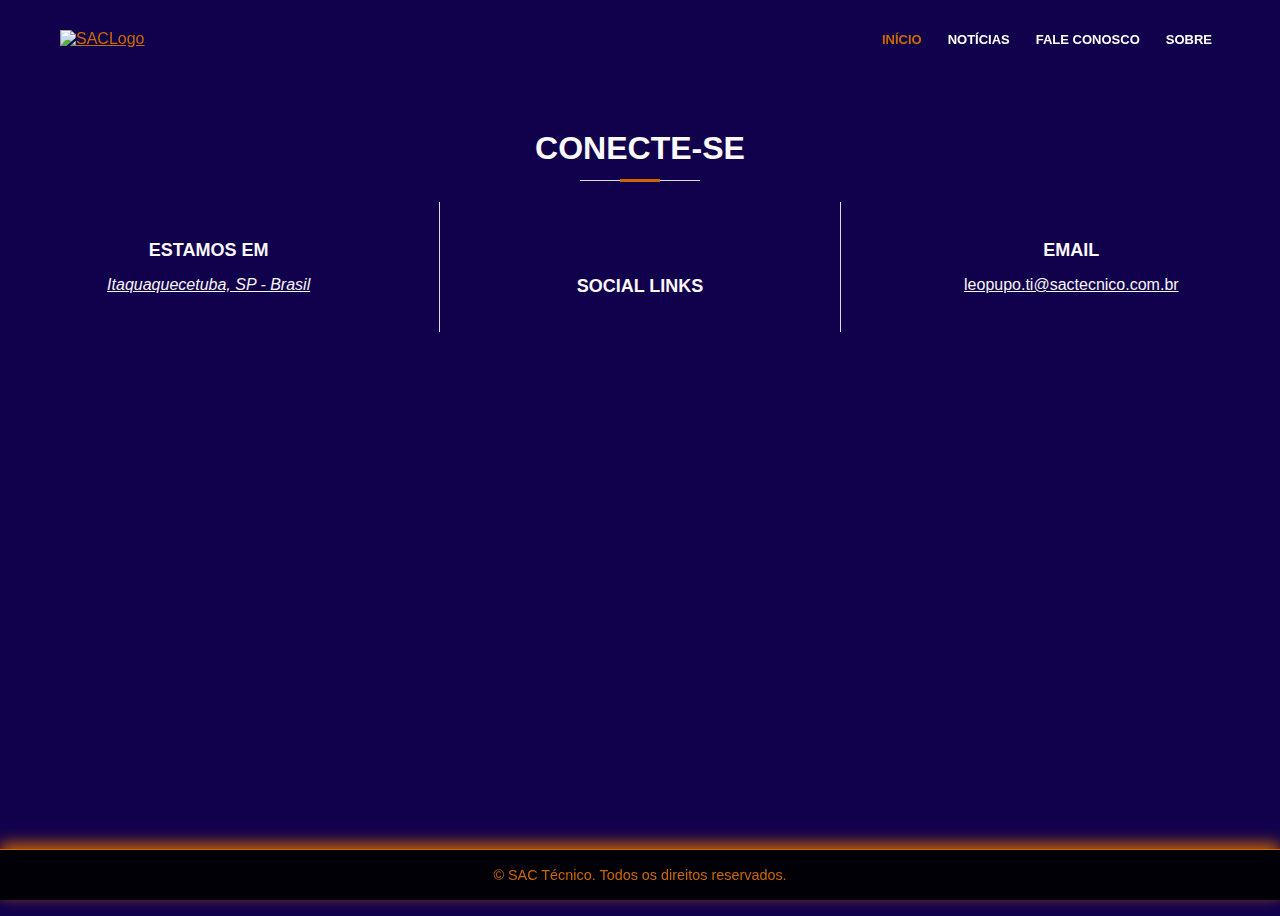
==== contato.html @ fb7b5c9f "Update contato.html" ====
<!DOCTYPE html>
<html lang="pt-br">
<head>
  <meta charset="utf-8">
  <title>Fale Conosco - SAC Técnico | Tecnologia & Inovação</title>
  <meta content="width=device-width, initial-scale=1.0" name="viewport">
  <meta content="SAC Técnico oferece serviços de suporte, consultoria e cursos especializados. Entre em contato para mais informações." name="description">
  <meta content="contato, suporte técnico, cursos, consultoria, atendimento SAC Técnico" name="keywords">

 <!-- Favicons -->
<link rel="apple-touch-icon" sizes="180x180" href="img/apple-touch-icon.png">
<link rel="icon" type="image/ico" sizes="32x32" href="img/favicon.ico">
<link rel="icon" type="image/ico" sizes="16x16" href="img/favicon.ico">
<link rel="manifest" href="/site.webmanifest">

  <!-- Libraries CSS Files -->
  <link href="lib/font-awesome/css/font-awesome.min.css" rel="stylesheet">
  <link href="lib/ionicons/css/ionicons.min.css" rel="stylesheet">  
  
  <!-- Main Stylesheet File -->
  <link href="css/style_contato.css" rel="stylesheet">
  
  <!-- Template Main Javascript File -->
  <script src="js/main.js"></script>
  
  
</head>
<body>
<!--==========================
  Header
============================-->
<header id="header">
  <div class="container-fluid">
    <div id="logo" class="pull-left">     
      <a href="https://sactecnico.com.br"><img src="img/logoheader.png" alt="SACLogo" title="SACLogo" /></a>
    </div>
    <nav id="nav-menu-container">
      <ul class="nav-menu">
        <li class="menu-active"><a href="https://sactecnico.com.br">Início</a></li>
        <li><a href="#noticias.html">Notícias</a></li>
        <li><a href="contato.html">Fale conosco</a></li>
        <li><a href="#sobre.html">Sobre</a></li>
      </ul>
    </nav>
  </div>
</header>
<!-- #header -->

<body class="no-scroll">




<section id="contact" class="section-bg wow fadeInUp" style="padding-top: 30px">
  <div class="container">
    <div class="section-header">
      <h3>Conecte-se</h3>
    </div>
  </div>
  <div class="row contact-info">
    <div class="col-md-4">
    <div class="contact-address">
      <i class="ion-ios-location-outline"></i>
      <h3>Estamos em</h3>
      <address><a href="https://maps.app.goo.gl/sazxourLMNTCHZin7"> Itaquaquecetuba, SP - Brasil</a></address>
    </div>
    </div>
    <div class="col-md-4">  
    <div class="contact-phone">
      <a href="https://www.facebook.com/share/1JDQpeJ5GF" target="_blank" class="facebook"><i class="fa fa-facebook"></i></a>
      <a href="https://api.whatsapp.com/send/?phone=5511932519655&text&type=phone_number&app_absent=0" class="whatsapp"><i class="fa fa-whatsapp"></i></a>
      <br>
      <br>
      <br>
      <h3>Social links</h3>
    </div>
    </div>  
    <div class="col-md-4">          
    <div class="contact-email">
      <i class="ion-ios-email-outline"></i>
      <h3>Email</h3>
      <p><a href="mailto:leopupo.ti@sactecnico.com.br">leopupo.ti@sactecnico.com.br</a></p>
    </div>
  </div>
</div>
</div>
</section>

<footer class="fixed-footer">
  <div class="copyright">
    &copy; <span id="currentYear"></span> SAC Técnico. Todos os direitos reservados.
  </div>  
</footer>
</body>
</html>
---- css/style_contato.css ----
/*
  Theme Name: BizPage
  Theme URL: https://bootstrapmade.com/bizpage-bootstrap-business-template/
  Author: BootstrapMade.com
  License: https://bootstrapmade.com/license/
*/

/*--------------------------------------------------------------
# General
--------------------------------------------------------------*/
:root {
  --footer-height: 50px;
  --neon-color: rgba(0, 243, 255, 0.8);
}

body.no-scroll {
  overflow: hidden;
  height: 100vh;
}

body {
  background: #11014d;
  color: #faf9f9;
  font-family: "Open Sans", sans-serif;
}

a {
  color: #cc6800;
  transition: 0.5s;
}

a:hover,
a:active,
a:focus {
  color: #18d36e;
  outline: none;
  text-decoration: none;
}

p {
  padding: 0;
  margin: 0 0 30px 0;
}

h1,
h2,
h3,
h4,
h5,
h6 {
  font-family: "Montserrat", sans-serif;
  font-weight: 400;
  margin: 0 0 20px 0;
  padding: 0;
}
/*Estilo para organizar os itens */
  .contact-info {
    display: flex;
    justify-content: center;
    gap: 30px; /* Espaçamento entre os ícones */
    flex-wrap: wrap; /* Garante que os ícones se ajustem em telas menores */
  }

  .contact-info > div {
    flex: 1; /* Faz com que todos os ícones tenham o mesmo tamanho */
    min-width: 280px; /* Define um tamanho mínimo para os ícones */
  }

  .contact-phone {
    text-align: center;
  }

  .social-icons {
    display: flex;
    justify-content: center;
    gap: 20px;
  }

  .social-icons a {
    font-size: 30px;
    color: #f77205;
    text-decoration: none;
  }

  .social-icons a:hover {
    color: #007bff;
  }

/* Prelaoder */

#preloader {
  position: fixed;
  top: 0;
  left: 0;
  right: 0;
  bottom: 0;
  z-index: 9999;
  overflow: hidden;
  background: #11014d;
}

#preloader:before {
  content: "";
  position: fixed;
  top: calc(50% - 30px);
  left: calc(50% - 30px);
  border: 6px solid #f2f2f2;
  border-top: 6px solid #cc6800;
  border-radius: 50%;
  width: 60px;
  height: 60px;
  -webkit-animation: animate-preloader 1s linear infinite;
  animation: animate-preloader 1s linear infinite;
}

@-webkit-keyframes animate-preloader {
  0% {
    -webkit-transform: rotate(0deg);
    transform: rotate(0deg);
  }

  100% {
    -webkit-transform: rotate(360deg);
    transform: rotate(360deg);
  }
}

@keyframes animate-preloader {
  0% {
    -webkit-transform: rotate(0deg);
    transform: rotate(0deg);
  }

  100% {
    -webkit-transform: rotate(360deg);
    transform: rotate(360deg);
  }
}

/*--------------------------------------------------------------
# Header
--------------------------------------------------------------*/

#header {
  padding: 30px 0;
  height: 92px;
  position: fixed;
  left: 0;
  top: 0;
  right: 0;
  transition: all 0.5s;
  z-index: 997;
}

#header.header-scrolled {
  background: rgba(8, 1, 73, 0.9);
  opacity: 0;
  padding: 20px 0;
  height: 72px;
  transition: all 0.5s;
}

#header #logo {
  float: left;
}

#header #logo h1 {
  font-size: 34px;
  margin: 0;
  padding: 0;
  line-height: 1;
  font-family: "Montserrat", sans-serif;
  font-weight: 700;
  letter-spacing: 3px;
}

#header #logo h1 a,
#header #logo h1 a:hover {
  color: #fff;
  padding-left: 10px;
  border-left: 4px solid #cc6800;
}

#header #logo img {
  padding: 0;
  margin: 0;
  height: 46px;
}

/*--------------------------------------------------------------
# Navigation Menu
--------------------------------------------------------------*/

/* Nav Menu Essentials */

.nav-menu,
.nav-menu * {
  margin: 0;
  padding: 0;
  list-style: none;
}

.nav-menu ul {
  position: absolute;
  display: none;
  top: 100%;
  left: 0;
  z-index: 99;
}

.nav-menu li {
  position: relative;
  white-space: nowrap;
}

.nav-menu > li {
  float: left;
}

.nav-menu li:hover > ul,
.nav-menu li.sfHover > ul {
  display: block;
}

.nav-menu ul ul {
  top: 0;
  left: 100%;
}

.nav-menu ul li {
  min-width: 180px;
}

/* Nav Menu Arrows */

.sf-arrows .sf-with-ul {
  padding-right: 30px;
}

.sf-arrows .sf-with-ul:after {
  content: "\f107";
  position: absolute;
  right: 15px;
  font-family: FontAwesome;
  font-style: normal;
  font-weight: normal;
}

.sf-arrows ul .sf-with-ul:after {
  content: "\f105";
}

/* Nav Meu Container */

#nav-menu-container {
  float: right;
  margin: 0;
}

/* Nav Meu Styling */

.nav-menu a {
  padding: 0 8px 10px 8px;
  text-decoration: none;
  display: inline-block;
  color: #fff;
  font-family: "Montserrat", sans-serif;
  font-weight: 700;
  font-size: 13px;
  text-transform: uppercase;
  outline: none;
}

.nav-menu li:hover > a,
.nav-menu > .menu-active > a {
  color: #cc6800;
}

.nav-menu > li {
  margin-left: 10px;
}

.nav-menu ul {
  margin: 4px 0 0 0;
  padding: 10px;
  box-shadow: 0px 0px 30px rgba(127, 137, 161, 0.25);
  background: #fff;
}

.nav-menu ul li {
  transition: 0.3s;
}

.nav-menu ul li a {
  padding: 10px;
  color: #333;
  transition: 0.3s;
  display: block;
  font-size: 13px;
  text-transform: none;
}

.nav-menu ul li:hover > a {
  color: #cc6800;
}

.nav-menu ul ul {
  margin: 0;
}

/* Mobile Nav Toggle */

#mobile-nav-toggle {
  position: fixed;
  right: 0;
  top: 0;
  z-index: 999;
  margin: 20px 20px 0 0;
  border: 0;
  background: none;
  font-size: 24px;
  display: none;
  transition: all 0.4s;
  outline: none;
  cursor: pointer;
}

#mobile-nav-toggle i {
  color: #fff;
}

/* Mobile Nav Styling */

#mobile-nav {
  position: fixed;
  top: 0;
  padding-top: 18px;
  bottom: 0;
  z-index: 998;
  background: rgba(0, 0, 0, 0.8);
  left: -260px;
  width: 260px;
  overflow-y: auto;
  transition: 0.4s;
}

#mobile-nav ul {
  padding: 0;
  margin: 0;
  list-style: none;
}

#mobile-nav ul li {
  position: relative;
}

#mobile-nav ul li a {
  color: #fff;
  font-size: 13px;
  text-transform: uppercase;
  overflow: hidden;
  padding: 10px 22px 10px 15px;
  position: relative;
  text-decoration: none;
  width: 100%;
  display: block;
  outline: none;
  font-weight: 700;
  font-family: "Montserrat", sans-serif;
}

#mobile-nav ul li a:hover {
  color: #cc6800;
}

#mobile-nav ul li li {
  padding-left: 30px;
}

#mobile-nav ul li.menu-active a {
  color: #cc6800;
}

#mobile-nav ul .menu-has-children i {
  position: absolute;
  right: 0;
  z-index: 99;
  padding: 15px;
  cursor: pointer;
  color: #fff;
}

#mobile-nav ul .menu-has-children i.fa-chevron-up {
  color: #cc6800;
}

#mobile-nav ul .menu-has-children li a {
  text-transform: none;
}

#mobile-nav ul .menu-item-active {
  color: #cc6800;
}

#mobile-body-overly {
  width: 100%;
  height: 100%;
  z-index: 997;
  top: 0;
  left: 0;
  position: fixed;
  background: rgba(0, 0, 0, 0.7);
  display: none;
}

/* Mobile Nav body classes */

body.mobile-nav-active {
  overflow: hidden;
}

body.mobile-nav-active #mobile-nav {
  left: 0;
}

body.mobile-nav-active #mobile-nav-toggle {
  color: #fff;
}

/*--------------------------------------------------------------
# Sections
--------------------------------------------------------------*/

/* Sections Header
--------------------------------*/

.section-header h3 {
  font-size: 32px;
  color: #fcf9f9;
  text-transform: uppercase;
  text-align: center;
  font-weight: 700;
  position: relative;
  padding-bottom: 15px;
  padding-top: 92px;
}

.section-header h3::before {
  content: '';
  position: absolute;
  display: block;
  width: 120px;
  height: 1px;
  background: #ddd;
  bottom: 1px;
  left: calc(50% - 60px);
}

.section-header h3::after {
  content: '';
  position: absolute;
  display: block;
  width: 40px;
  height: 3px;
  background: #cc6800;
  bottom: 0;
  left: calc(50% - 20px);
}

.section-header p {
  text-align: center;
  padding-bottom: 30px;
  color: #f8f8f8;
}

/* Section with background
--------------------------------*/

.section-bg {
  background: #11014d;
}

/* Contact Section
--------------------------------*/

#contact {
  padding: 60px 0;
}

#contact .contact-info {
  margin-bottom: 20px;
  text-align: center;
}

#contact .contact-info i {
  font-size: 48px;
  display: inline-block;
  margin-bottom: 10px;
  color: #cc6800;
}

#contact .contact-info address,
#contact .contact-info p {
  margin-bottom: 0;
  color: #000;
}

#contact .contact-info h3 {
  font-size: 18px;
  margin-bottom: 15px;
  font-weight: bold;
  text-transform: uppercase;
  color: #faf8f8;
}

#contact .contact-info a {
  color: #f7f6f6;
}

#contact .contact-info a:hover {
  color: #cc6800;
}

#contact .contact-address,
#contact .contact-phone,
#contact .contact-email {
  margin-bottom: 20px;
}

#contact .form #sendmessage {
  color: #cc6800;
  border: 1px solid #cc6800;
  display: none;
  text-align: center;
  padding: 15px;
  font-weight: 600;
  margin-bottom: 15px;
}

#contact .form #errormessage {
  color: red;
  display: none;
  border: 1px solid red;
  text-align: center;
  padding: 15px;
  font-weight: 600;
  margin-bottom: 15px;
}

#contact .form #sendmessage.show,
#contact .form #errormessage.show,
#contact .form .show {
  display: block;
}

#contact .form .validation {
  color: red;
  display: none;
  margin: 0 0 20px;
  font-weight: 400;
  font-size: 13px;
}

#contact .form input,
#contact .form textarea {
  padding: 10px 14px;
  border-radius: 0;
  box-shadow: none;
  font-size: 15px;
}

#contact .form button[type="submit"] {
  background: #cc6800;
  border: 0;
  padding: 10px 30px;
  color: #fff;
  transition: 0.4s;
  cursor: pointer;
}

#contact .form button[type="submit"]:hover {
  background: #13a456;
}

/*--------------------------------------------------------------
# Footer
--------------------------------------------------------------*/


.fixed-footer {
  position: fixed;
  bottom: 0;
  left: 0;
  right: 0;
  height: var(--footer-height);
  background: rgba(0, 0, 0, 0.9);
  border-top: 1px solid #cc6800;
  box-shadow: 0 -5px 15px #cc6800;
  z-index: 1000;
  display: flex;
  align-items: center;
  justify-content: center;
  color: #cc6800;
  font-size: 0.9em;
}

#slideshow {
  height: calc(100vh - var(--footer-height)) !important;
}

.slide {
  height: calc(100vh - var(--footer-height)) !important;
}


#footer .copyright {
  text-align: center;
  padding-top: 30px;
}

#footer .credits {
  text-align: center;
  font-size: 13px;
  color: #ddd;
}

/*--------------------------------------------------------------
# Responsive Media Queries
--------------------------------------------------------------*/

@media (min-width: 768px) {
  #contact .contact-address,
  #contact .contact-phone,
  #contact .contact-email {
    padding: 20px 0;
  }

  #contact .contact-phone {
    border-left: 1px solid #ddd;
    border-right: 1px solid #ddd;
  }
}

@media (min-width: 992px) {
  #testimonials .testimonial-item p {
    width: 80%;
  }
}

@media (min-width: 1024px) {
  #header #logo {
    padding-left: 60px;
  }

  #intro p {
    width: 60%;
  }

  #intro .carousel-control-prev,
  #intro .carousel-control-next {
    width: 5%;
  }

  #nav-menu-container {
    padding-right: 60px;
  }
}

@media (max-width: 768px) {
  .back-to-top {
    bottom: 15px;
  }

  #header #logo h1 {
    font-size: 28px;
  }

  #header #logo img {
    max-height: 40px;
  }

  #intro h2 {
    font-size: 28px;
  }

  #nav-menu-container {
    display: none;
  }

  #mobile-nav-toggle {
    display: inline;
  }
}
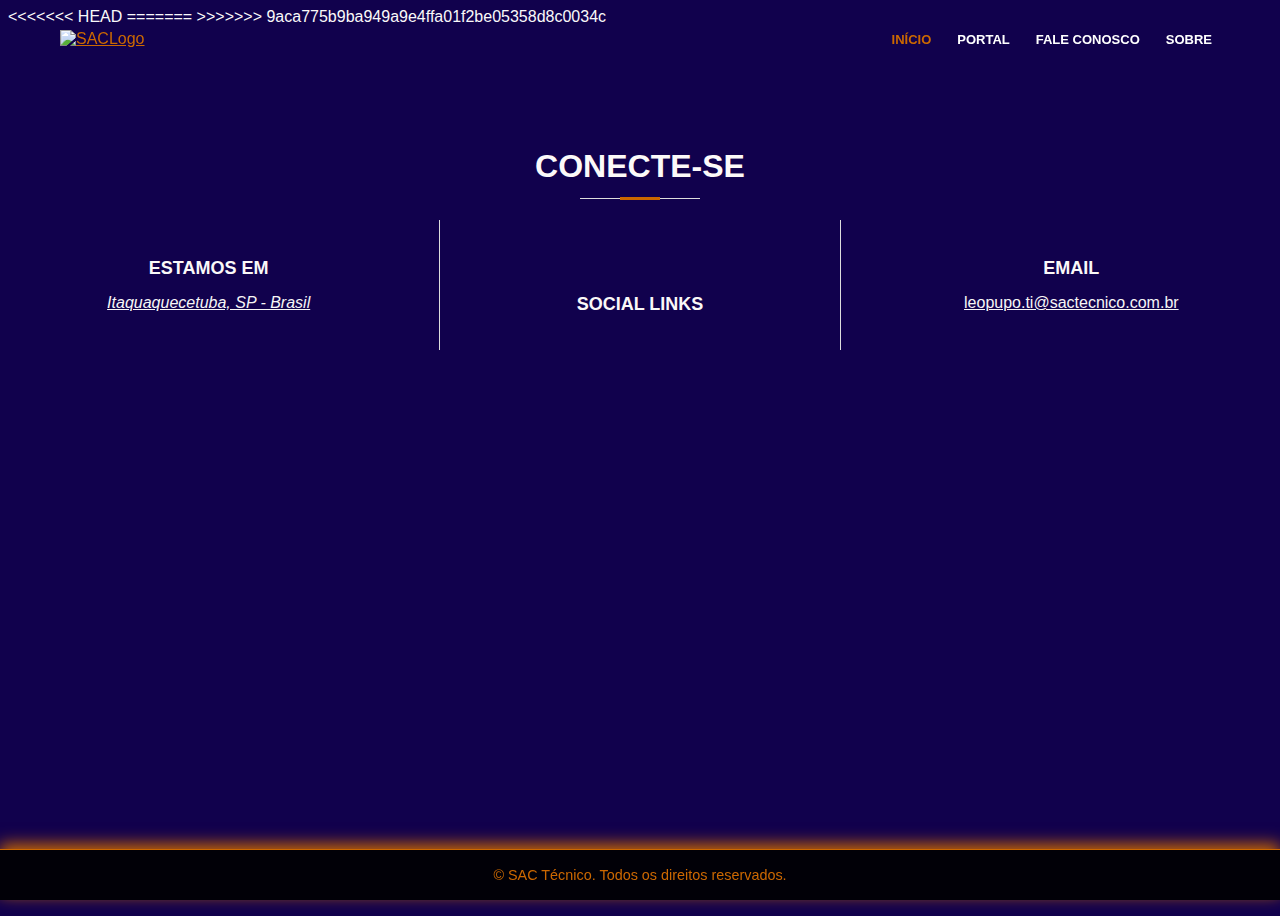
==== commit 664f7baa: "link de portal.html" ====
--- a/contato.html
+++ b/contato.html
@@ -37,7 +37,7 @@
     <nav id="nav-menu-container">
       <ul class="nav-menu">
         <li class="menu-active"><a href="https://sactecnico.com.br">Início</a></li>
-        <li><a href="#noticias.html">Notícias</a></li>
+        <li><a href="portal.html">Portal</a></li>
         <li><a href="contato.html">Fale conosco</a></li>
         <li><a href="#sobre.html">Sobre</a></li>
       </ul>
@@ -45,12 +45,13 @@
   </div>
 </header>
 <!-- #header -->
-
+<<<<<<< HEAD
 <body class="no-scroll">
+=======
 
 
 
-
+>>>>>>> 9aca775b9ba949a9e4ffa01f2be05358d8c0034c
 <section id="contact" class="section-bg wow fadeInUp" style="padding-top: 30px">
   <div class="container">
     <div class="section-header">
--- a/css/style_contato.css
+++ b/css/style_contato.css
@@ -480,6 +480,68 @@
   background: #11014d;
 }
 
+/* Estilos do Portal */
+.portal-grid {
+  display: grid;
+  grid-template-columns: repeat(auto-fit, minmax(280px, 1fr));
+  gap: 2rem;
+  padding: 0 1rem;
+}
+
+.portal-item {
+  background: rgba(255, 255, 255, 0.05);
+  border: 1px solid #cc680033;
+  border-radius: 8px;
+  transition: all 0.3s ease;
+  overflow: hidden;
+}
+
+.portal-item:hover {
+  transform: translateY(-5px);
+  border-color: #cc6800;
+  box-shadow: 0 4px 15px rgba(204, 104, 0, 0.2);
+}
+
+.portal-item a {
+  display: block;
+  padding: 1.5rem;
+  text-decoration: none;
+  color: #faf9f9;
+}
+
+.portal-icon img {
+  width: 60px;
+  height: 60px;
+  object-fit: contain;
+  margin-bottom: 1rem;
+}
+
+.portal-item h4 {
+  color: #cc6800;
+  font-family: 'Montserrat', sans-serif;
+  margin-bottom: 0.5rem;
+}
+
+.portal-item p {
+  font-size: 0.9em;
+  color: #ddd;
+  margin-bottom: 1.5rem;
+}
+
+.portal-link {
+  display: flex;
+  align-items: center;
+  justify-content: space-between;
+  color: #cc6800;
+  font-size: 0.9em;
+}
+
+@media (max-width: 768px) {
+  .portal-grid {
+    grid-template-columns: 1fr;
+  }
+}
+
 /* Contact Section
 --------------------------------*/
 
@@ -691,3 +753,76 @@
     display: inline;
   }
 }
+/* Estilos do Portal */
+.portal-grid {
+  display: grid;
+  grid-template-columns: repeat(auto-fit, minmax(280px, 1fr));
+  gap: 2rem;
+  padding: 0 1rem;
+  max-width: 1200px;
+  margin: 0 auto;
+}
+
+.portal-item {
+  background: rgba(255, 255, 255, 0.05);
+  border: 1px solid rgba(204, 104, 0, 0.2);
+  border-radius: 8px;
+  transition: all 0.3s ease;
+  overflow: hidden;
+  min-height: 220px;
+}
+
+.portal-item:hover {
+  transform: translateY(-5px);
+  border-color: #cc6800;
+  box-shadow: 0 4px 15px rgba(204, 104, 0, 0.2);
+}
+
+.portal-item a {
+  display: block;
+  padding: 1.5rem;
+  text-decoration: none;
+  color: #faf9f9;
+  height: 100%;
+}
+
+.portal-icon img {
+  width: 60px;
+  height: 60px;
+  object-fit: contain;
+  margin-bottom: 1rem;
+}
+
+.portal-item h4 {
+  color: #cc6800;
+  font-family: 'Montserrat', sans-serif;
+  margin-bottom: 0.5rem;
+  font-size: 1.1em;
+}
+
+.portal-item p {
+  font-size: 0.9em;
+  color: #ddd;
+  margin-bottom: 1.5rem;
+  min-height: 40px;
+}
+
+.portal-link {
+  display: flex;
+  align-items: center;
+  justify-content: space-between;
+  color: #cc6800;
+  font-size: 0.9em;
+  border-top: 1px solid rgba(204, 104, 0, 0.2);
+  padding-top: 1rem;
+}
+
+@media (max-width: 768px) {
+  .portal-grid {
+    grid-template-columns: 1fr;
+  }
+  
+  .portal-item {
+    min-height: auto;
+  }
+}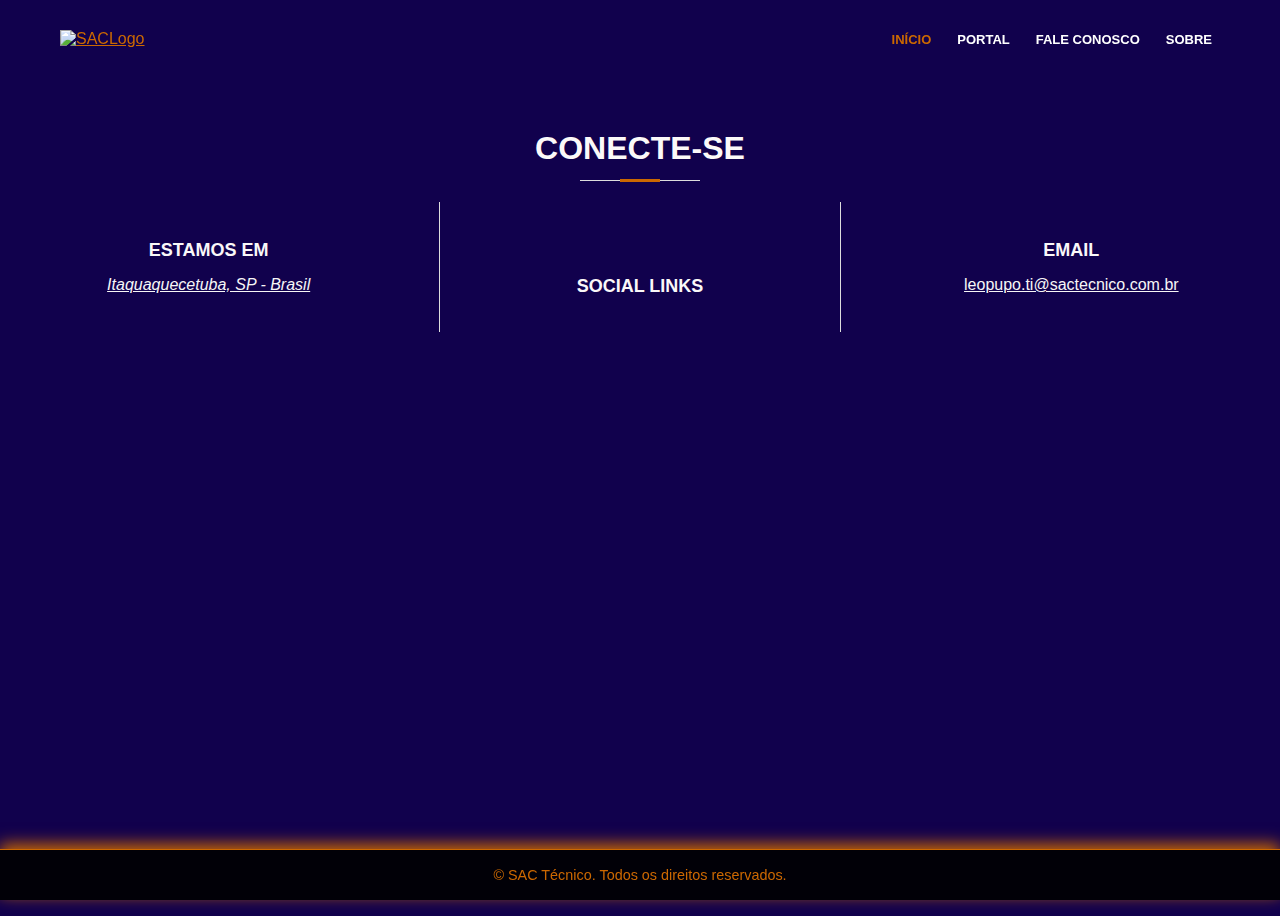
==== commit 85cd6db9: "Merge pull request #2 from profLeoPupo/portais" ====
--- a/contato.html
+++ b/contato.html
@@ -45,13 +45,12 @@
   </div>
 </header>
 <!-- #header -->
-<<<<<<< HEAD
+
 <body class="no-scroll">
-=======
 
 
 
->>>>>>> 9aca775b9ba949a9e4ffa01f2be05358d8c0034c
+
 <section id="contact" class="section-bg wow fadeInUp" style="padding-top: 30px">
   <div class="container">
     <div class="section-header">
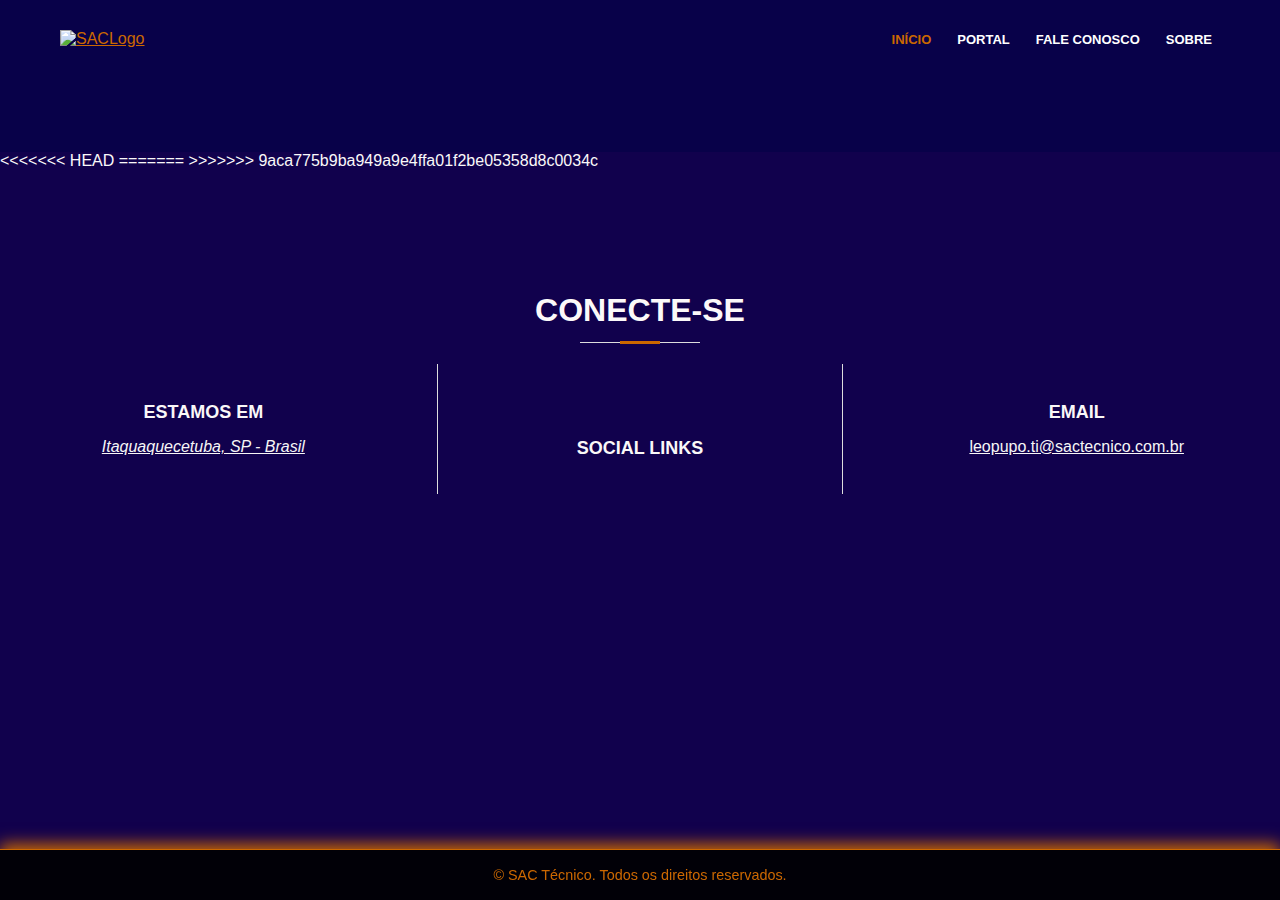
==== commit 4169f3de: "organizando estilos" ====
--- a/contato.html
+++ b/contato.html
@@ -19,6 +19,7 @@
   
   <!-- Main Stylesheet File -->
   <link href="css/style_contato.css" rel="stylesheet">
+  <link href="css/style.css" rel="stylesheet">
   
   <!-- Template Main Javascript File -->
   <script src="js/main.js"></script>
@@ -45,12 +46,13 @@
   </div>
 </header>
 <!-- #header -->
-
+<<<<<<< HEAD
 <body class="no-scroll">
+=======
 
 
 
-
+>>>>>>> 9aca775b9ba949a9e4ffa01f2be05358d8c0034c
 <section id="contact" class="section-bg wow fadeInUp" style="padding-top: 30px">
   <div class="container">
     <div class="section-header">
--- a/css/style.css
+++ b/css/style.css
@@ -0,0 +1,110 @@
+/* style.css - Estilos GLOBAIS para todas as páginas */
+:root {
+  --footer-height: 50px;
+  --neon-color: rgba(0, 243, 255, 0.8);
+}
+
+/* Estrutura Básica */
+body {
+  background: #11014d;
+  color: #faf9f9;
+  font-family: "Open Sans", sans-serif;
+  margin: 0;
+  padding: 0;
+}
+
+body.no-scroll {
+  overflow: hidden;
+  height: 100vh;
+}
+
+a {
+  color: #cc6800;
+  transition: 0.5s;
+}
+
+a:hover {
+  color: #18d36e;
+  text-decoration: none;
+}
+
+/* Header */
+#header {
+  padding: 30px 0;
+  height: 92px;
+  position: static; ✅ Novo
+  width: 100%;
+  background: #080149; ✅ Cor sólida
+  border-bottom: 1px solid #cc6800;
+}
+
+#header #logo img {
+  height: 46px;
+}
+
+/* Navegação */
+.nav-menu a {
+  font-family: "Montserrat", sans-serif;
+  font-weight: 700;
+  text-transform: uppercase;
+  color: #fff;
+}
+
+.nav-menu > .menu-active > a {
+  color: #cc6800 !important;
+}
+
+/* Carrossel Principal */
+#intro .carousel-item {
+  height: 100vh;
+  background-size: cover;
+  background-position: center;
+}
+
+#intro .carousel-content {
+  text-align: center;
+  padding-top: 92px;
+}
+
+#intro h2 {
+  font-size: 48px;
+  color: #fff;
+  margin-bottom: 60px;
+}
+
+.btn-get-started {
+  background: #cc6800;
+  color: #fff !important;
+  padding: 8px 32px;
+  border-radius: 50px;
+  transition: 0.5s;
+}
+
+/* Footer Fixo */
+.fixed-footer {
+  position: fixed;
+  bottom: 0;
+  width: 100%;
+  height: var(--footer-height);
+  background: rgba(0, 0, 0, 0.9);
+  border-top: 1px solid #cc6800;
+  display: flex;
+  align-items: center;
+  justify-content: center;
+  z-index: 1000;
+}
+
+/* Media Queries Globais */
+@media (max-width: 768px) {
+  #nav-menu-container {
+    display: none;
+  }
+  
+  #mobile-nav-toggle {
+    display: inline-block;
+  }
+  
+  #intro h2 {
+    font-size: 28px;
+  }
+}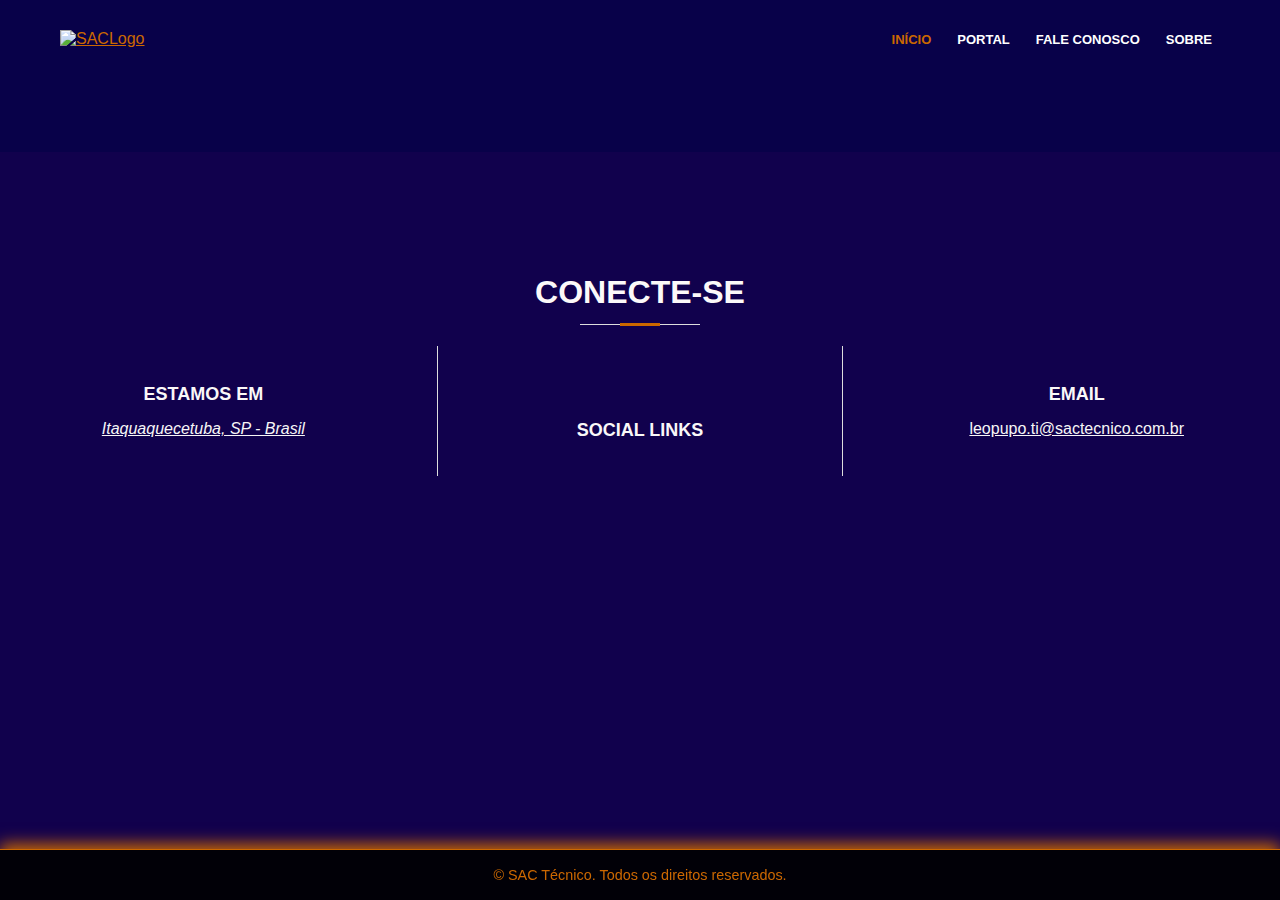
==== commit f819be64: "organizando estilos (#3)" ====
--- a/contato.html
+++ b/contato.html
@@ -46,13 +46,12 @@
   </div>
 </header>
 <!-- #header -->
-<<<<<<< HEAD
+
 <body class="no-scroll">
-=======
 
 
 
->>>>>>> 9aca775b9ba949a9e4ffa01f2be05358d8c0034c
+
 <section id="contact" class="section-bg wow fadeInUp" style="padding-top: 30px">
   <div class="container">
     <div class="section-header">
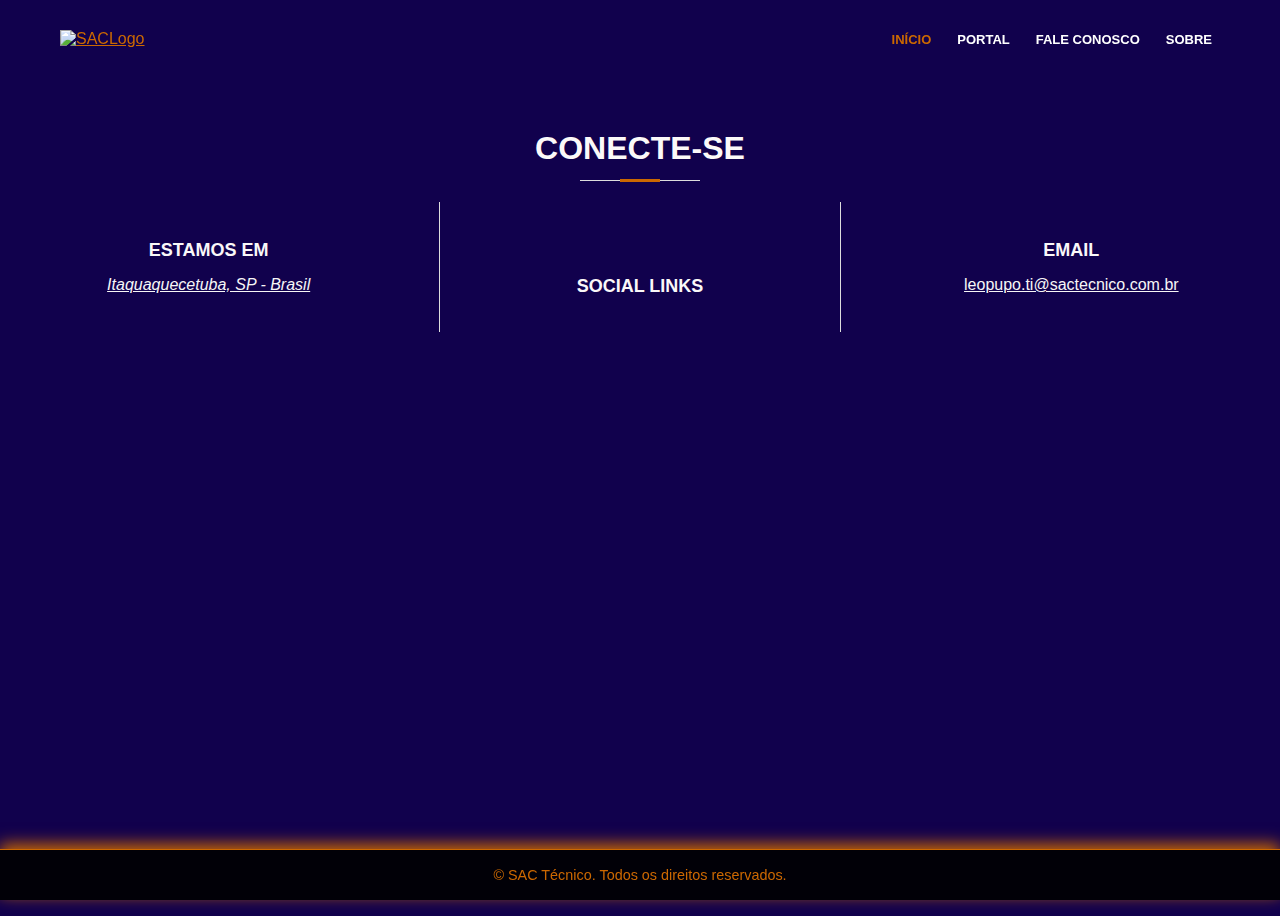
==== commit cf8b9160: "correção de estilos style.css" ====
--- a/contato.html
+++ b/contato.html
@@ -46,13 +46,8 @@
   </div>
 </header>
 <!-- #header -->
-
 <body class="no-scroll">
-
-
-
-
-<section id="contact" class="section-bg wow fadeInUp" style="padding-top: 30px">
+  <section id="contact" class="section-bg wow fadeInUp" style="padding-top: 30px">
   <div class="container">
     <div class="section-header">
       <h3>Conecte-se</h3>
--- a/css/style_contato.css
+++ b/css/style_contato.css
@@ -480,68 +480,6 @@
   background: #11014d;
 }
 
-/* Estilos do Portal */
-.portal-grid {
-  display: grid;
-  grid-template-columns: repeat(auto-fit, minmax(280px, 1fr));
-  gap: 2rem;
-  padding: 0 1rem;
-}
-
-.portal-item {
-  background: rgba(255, 255, 255, 0.05);
-  border: 1px solid #cc680033;
-  border-radius: 8px;
-  transition: all 0.3s ease;
-  overflow: hidden;
-}
-
-.portal-item:hover {
-  transform: translateY(-5px);
-  border-color: #cc6800;
-  box-shadow: 0 4px 15px rgba(204, 104, 0, 0.2);
-}
-
-.portal-item a {
-  display: block;
-  padding: 1.5rem;
-  text-decoration: none;
-  color: #faf9f9;
-}
-
-.portal-icon img {
-  width: 60px;
-  height: 60px;
-  object-fit: contain;
-  margin-bottom: 1rem;
-}
-
-.portal-item h4 {
-  color: #cc6800;
-  font-family: 'Montserrat', sans-serif;
-  margin-bottom: 0.5rem;
-}
-
-.portal-item p {
-  font-size: 0.9em;
-  color: #ddd;
-  margin-bottom: 1.5rem;
-}
-
-.portal-link {
-  display: flex;
-  align-items: center;
-  justify-content: space-between;
-  color: #cc6800;
-  font-size: 0.9em;
-}
-
-@media (max-width: 768px) {
-  .portal-grid {
-    grid-template-columns: 1fr;
-  }
-}
-
 /* Contact Section
 --------------------------------*/
 
@@ -753,76 +691,3 @@
     display: inline;
   }
 }
-/* Estilos do Portal */
-.portal-grid {
-  display: grid;
-  grid-template-columns: repeat(auto-fit, minmax(280px, 1fr));
-  gap: 2rem;
-  padding: 0 1rem;
-  max-width: 1200px;
-  margin: 0 auto;
-}
-
-.portal-item {
-  background: rgba(255, 255, 255, 0.05);
-  border: 1px solid rgba(204, 104, 0, 0.2);
-  border-radius: 8px;
-  transition: all 0.3s ease;
-  overflow: hidden;
-  min-height: 220px;
-}
-
-.portal-item:hover {
-  transform: translateY(-5px);
-  border-color: #cc6800;
-  box-shadow: 0 4px 15px rgba(204, 104, 0, 0.2);
-}
-
-.portal-item a {
-  display: block;
-  padding: 1.5rem;
-  text-decoration: none;
-  color: #faf9f9;
-  height: 100%;
-}
-
-.portal-icon img {
-  width: 60px;
-  height: 60px;
-  object-fit: contain;
-  margin-bottom: 1rem;
-}
-
-.portal-item h4 {
-  color: #cc6800;
-  font-family: 'Montserrat', sans-serif;
-  margin-bottom: 0.5rem;
-  font-size: 1.1em;
-}
-
-.portal-item p {
-  font-size: 0.9em;
-  color: #ddd;
-  margin-bottom: 1.5rem;
-  min-height: 40px;
-}
-
-.portal-link {
-  display: flex;
-  align-items: center;
-  justify-content: space-between;
-  color: #cc6800;
-  font-size: 0.9em;
-  border-top: 1px solid rgba(204, 104, 0, 0.2);
-  padding-top: 1rem;
-}
-
-@media (max-width: 768px) {
-  .portal-grid {
-    grid-template-columns: 1fr;
-  }
-  
-  .portal-item {
-    min-height: auto;
-  }
-}--- a/css/style.css
+++ b/css/style.css
@@ -1,110 +1,1704 @@
-/* style.css - Estilos GLOBAIS para todas as páginas */
-:root {
-  --footer-height: 50px;
-  --neon-color: rgba(0, 243, 255, 0.8);
-}
-
-/* Estrutura Básica */
+/*
+  Theme Name: BizPage
+  Theme URL: https://bootstrapmade.com/bizpage-bootstrap-business-template/
+  Author: BootstrapMade.com
+  License: https://bootstrapmade.com/license/
+*/
+
+/*--------------------------------------------------------------
+# General
+--------------------------------------------------------------*/
+
 body {
   background: #11014d;
   color: #faf9f9;
   font-family: "Open Sans", sans-serif;
-  margin: 0;
+}
+
+a {
+  color: #cc6800;
+  transition: 0.5s;
+}
+
+a:hover,
+a:active,
+a:focus {
+  color: #18d36e;
+  outline: none;
+  text-decoration: none;
+}
+
+p {
   padding: 0;
-}
-
-body.no-scroll {
+  margin: 0 0 30px 0;
+}
+
+h1,
+h2,
+h3,
+h4,
+h5,
+h6 {
+  font-family: "Montserrat", sans-serif;
+  font-weight: 400;
+  margin: 0 0 20px 0;
+  padding: 0;
+}
+
+/* Back to top button */
+
+.back-to-top {
+  position: fixed;
+  display: none;
+  background: #cc6800;
+  color: #fff;
+  width: 44px;
+  height: 44px;
+  text-align: center;
+  line-height: 1;
+  font-size: 16px;
+  border-radius: 50%;
+  right: 15px;
+  bottom: 15px;
+  transition: background 0.5s;
+  z-index: 11;
+}
+
+.back-to-top i {
+  padding-top: 12px;
+  color: #fff;
+}
+
+/* Prelaoder */
+
+#preloader {
+  position: fixed;
+  top: 0;
+  left: 0;
+  right: 0;
+  bottom: 0;
+  z-index: 9999;
   overflow: hidden;
-  height: 100vh;
-}
-
-a {
-  color: #cc6800;
-  transition: 0.5s;
-}
-
-a:hover {
-  color: #18d36e;
-  text-decoration: none;
-}
-
-/* Header */
+  background: #11014d;
+}
+
+#preloader:before {
+  content: "";
+  position: fixed;
+  top: calc(50% - 30px);
+  left: calc(50% - 30px);
+  border: 6px solid #f2f2f2;
+  border-top: 6px solid #cc6800;
+  border-radius: 50%;
+  width: 60px;
+  height: 60px;
+  -webkit-animation: animate-preloader 1s linear infinite;
+  animation: animate-preloader 1s linear infinite;
+}
+
+@-webkit-keyframes animate-preloader {
+  0% {
+    -webkit-transform: rotate(0deg);
+    transform: rotate(0deg);
+  }
+
+  100% {
+    -webkit-transform: rotate(360deg);
+    transform: rotate(360deg);
+  }
+}
+
+@keyframes animate-preloader {
+  0% {
+    -webkit-transform: rotate(0deg);
+    transform: rotate(0deg);
+  }
+
+  100% {
+    -webkit-transform: rotate(360deg);
+    transform: rotate(360deg);
+  }
+}
+
+/*--------------------------------------------------------------
+# Header
+--------------------------------------------------------------*/
+
 #header {
   padding: 30px 0;
   height: 92px;
-  position: static; ✅ Novo
-  width: 100%;
-  background: #080149; ✅ Cor sólida
-  border-bottom: 1px solid #cc6800;
-}
-
-#header #logo img {
-  height: 46px;
-}
-
-/* Navegação */
-.nav-menu a {
+  position: fixed;
+  left: 0;
+  top: 0;
+  right: 0;
+  transition: all 0.5s;
+  z-index: 997;
+}
+
+#header.header-scrolled {
+  background: rgba(0, 0, 0, 0.9);
+  opacity: 0;
+  padding: 20px 0;
+  height: 72px;
+  transition: all 0.5s;
+}
+
+#header #logo {
+  float: left;
+}
+
+#header #logo h1 {
+  font-size: 34px;
+  margin: 0;
+  padding: 0;
+  line-height: 1;
   font-family: "Montserrat", sans-serif;
   font-weight: 700;
-  text-transform: uppercase;
-  color: #fff;
-}
-
-.nav-menu > .menu-active > a {
-  color: #cc6800 !important;
-}
-
-/* Carrossel Principal */
+  letter-spacing: 3px;
+}
+
+#header #logo h1 a,
+#header #logo h1 a:hover {
+  color: #fff;
+  padding-left: 10px;
+  border-left: 4px solid #cc6800;
+}
+
+#header #logo img {
+  padding: 0;
+  margin: 0;
+}
+
+
+.checkbox-group {
+  margin-bottom: 20px;
+}
+
+.checkbox-group label {
+  font-size: 18px;
+  display: flex;
+  align-items: center;
+  cursor: pointer;
+}
+
+.checkbox-group p {
+  font-size: 14px;
+  color: #555;
+  margin-left: 25px;
+}
+
+.btn-get-started {
+  display: block;
+  width: 100%;
+  padding: 10px;
+  font-size: 16px;
+  color: white;
+  background-color: #007bff;
+  border: none;
+  cursor: pointer;
+  border-radius: 5px;
+  text-align: center;
+}
+
+.btn-get-started:hover {
+  background-color: #0056b3;
+}
+.form-container {
+  display: flex;
+  justify-content: center;
+  align-items: center;
+  width: 100%;
+  max-width: 700px; /* Limita a largura do formulário */
+  height: 90vh; /* Mantém o formulário responsivo */
+  padding: 50px;
+  background: white;
+  box-shadow: 0px 0px 10px rgba(0, 0, 0, 0.1); /* Pequena sombra para destaque */
+  border-radius: 8px;
+}
+
+iframe {
+  width: 100%;
+  height: 100%;
+  border: none;
+}
+/*--------------------------------------------------------------
+# Intro Section
+--------------------------------------------------------------*/
+
+#intro {
+  display: table;
+  /* padding-top: 92px; */
+  width: 100%;
+  height: 100vh;
+  background: #000;
+}
+
 #intro .carousel-item {
+  width: 100%;
   height: 100vh;
   background-size: cover;
   background-position: center;
-}
+  background-repeat: no-repeat;
+}
+
+#intro .carousel-item::before {
+  content: '';
+  background-color: rgba(0, 0, 0, 0.7);
+  position: absolute;
+  height: 100%;
+  width: 100%;
+  top: 0;
+  right: 0;
+  left: 0;
+  bottom: 0;
+}
+
+#intro .carousel-container {
+  display: -webkit-box;
+  display: -webkit-flex;
+  display: -ms-flexbox;
+  display: flex;
+  -webkit-box-pack: center;
+  -webkit-justify-content: center;
+  -ms-flex-pack: center;
+  justify-content: center;
+  -webkit-box-align: center;
+  -webkit-align-items: center;
+  -ms-flex-align: center;
+  align-items: center;
+  position: absolute;
+  bottom: 0;
+  top: 0;
+  left: 0;
+  right: 0;
+}
+
+#intro .carousel-background img {
+  max-width: 100%;
+}
+
 
 #intro .carousel-content {
-  text-align: center;
   padding-top: 92px;
+  text-align: center;
 }
 
 #intro h2 {
+  color: #fff;
+  margin-bottom: 30px;
   font-size: 48px;
-  color: #fff;
-  margin-bottom: 60px;
-}
-
-.btn-get-started {
-  background: #cc6800;
-  color: #fff !important;
+  font-weight: 700;
+}
+
+#intro p {
+  width: 80%;
+  margin: 0 auto 30px auto;
+  color: #fff;
+}
+
+#intro .carousel-fade {
+  overflow: hidden;
+}
+
+#intro .carousel-fade .carousel-inner .carousel-item {
+  transition-property: opacity;
+}
+
+#intro .carousel-fade .carousel-inner .carousel-item,
+#intro .carousel-fade .carousel-inner .active.carousel-item-left,
+#intro .carousel-fade .carousel-inner .active.carousel-item-right {
+  opacity: 0;
+}
+
+#intro .carousel-fade .carousel-inner .active,
+#intro .carousel-fade .carousel-inner .carousel-item-next.carousel-item-left,
+#intro .carousel-fade .carousel-inner .carousel-item-prev.carousel-item-right {
+  opacity: 1;
+  transition: 0.5s;
+}
+
+#intro .carousel-fade .carousel-inner .carousel-item-next,
+#intro .carousel-fade .carousel-inner .carousel-item-prev,
+#intro .carousel-fade .carousel-inner .active.carousel-item-left,
+#intro .carousel-fade .carousel-inner .active.carousel-item-right {
+  left: 0;
+  -webkit-transform: translate3d(0, 0, 0);
+  transform: translate3d(0, 0, 0);
+}
+
+#intro .carousel-control-prev,
+#intro .carousel-control-next {
+  width: 10%;
+}
+
+#intro .carousel-control-next-icon,
+#intro .carousel-control-prev-icon {
+  background: none;
+  font-size: 32px;
+  line-height: 1;
+}
+
+#intro .carousel-indicators li {
+  cursor: pointer;
+}
+
+#intro .btn-get-started {
+  font-family: "Montserrat", sans-serif;
+  font-weight: 500;
+  font-size: 16px;
+  letter-spacing: 1px;
+  display: inline-block;
   padding: 8px 32px;
   border-radius: 50px;
   transition: 0.5s;
-}
-
-/* Footer Fixo */
+  margin: 10px;
+  color: #fff;
+  background: #cc6800;
+}
+
+#intro .btn-get-started:hover {
+  background: #fff;
+  color: #cc6800;
+}
+
+
+/*--------------------------------------------------------------
+# Media Queries
+--------------------------------------------------------------*/
+
+/* Ajuste de tamanho da fonte e layout para telas menores */
+@media (max-width: 1199px) {
+  #intro h2 {
+      font-size: 40px;
+  }
+}
+
+@media (max-width: 991px) {
+  #intro h2 {
+      font-size: 32px;
+  }
+  #intro p {
+      width: 90%;
+  }
+}
+
+@media (max-width: 767px) {
+  #intro h2 {
+      font-size: 28px;
+  }
+  #intro p {
+      width: 100%;
+  }
+}
+
+@media (max-width: 575px) {
+  #intro h2 {
+      font-size: 24px;
+  }
+  #intro p {
+      font-size: 14px;
+  }
+}
+
+/*--------------------------------------------------------------
+# Navigation Menu
+--------------------------------------------------------------*/
+
+/* Nav Menu Essentials */
+
+.nav-menu,
+.nav-menu * {
+  margin: 0;
+  padding: 0;
+  list-style: none;
+}
+
+.nav-menu ul {
+  position: absolute;
+  display: none;
+  top: 100%;
+  left: 0;
+  z-index: 99;
+}
+
+.nav-menu li {
+  position: relative;
+  white-space: nowrap;
+}
+
+.nav-menu > li {
+  float: left;
+}
+
+.nav-menu li:hover > ul,
+.nav-menu li.sfHover > ul {
+  display: block;
+}
+
+.nav-menu ul ul {
+  top: 0;
+  left: 100%;
+}
+
+.nav-menu ul li {
+  min-width: 180px;
+}
+
+/* Nav Menu Arrows */
+
+.sf-arrows .sf-with-ul {
+  padding-right: 30px;
+}
+
+.sf-arrows .sf-with-ul:after {
+  content: "\f107";
+  position: absolute;
+  right: 15px;
+  font-family: FontAwesome;
+  font-style: normal;
+  font-weight: normal;
+}
+
+.sf-arrows ul .sf-with-ul:after {
+  content: "\f105";
+}
+
+/* Nav Meu Container */
+
+#nav-menu-container {
+  float: right;
+  margin: 0;
+}
+
+/* Nav Meu Styling */
+
+.nav-menu a {
+  padding: 0 8px 10px 8px;
+  text-decoration: none;
+  display: inline-block;
+  color: #fff;
+  font-family: "Montserrat", sans-serif;
+  font-weight: 700;
+  font-size: 13px;
+  text-transform: uppercase;
+  outline: none;
+}
+
+.nav-menu li:hover > a,
+.nav-menu > .menu-active > a {
+  color: #cc6800;
+}
+
+.nav-menu > li {
+  margin-left: 10px;
+}
+
+.nav-menu ul {
+  margin: 4px 0 0 0;
+  padding: 10px;
+  box-shadow: 0px 0px 30px rgba(127, 137, 161, 0.25);
+  background: #fff;
+}
+
+.nav-menu ul li {
+  transition: 0.3s;
+}
+
+.nav-menu ul li a {
+  padding: 10px;
+  color: #333;
+  transition: 0.3s;
+  display: block;
+  font-size: 13px;
+  text-transform: none;
+}
+
+.nav-menu ul li:hover > a {
+  color: #cc6800;
+}
+
+.nav-menu ul ul {
+  margin: 0;
+}
+
+/* Mobile Nav Toggle */
+
+#mobile-nav-toggle {
+  position: fixed;
+  right: 0;
+  top: 0;
+  z-index: 999;
+  margin: 20px 20px 0 0;
+  border: 0;
+  background: none;
+  font-size: 24px;
+  display: none;
+  transition: all 0.4s;
+  outline: none;
+  cursor: pointer;
+}
+
+#mobile-nav-toggle i {
+  color: #fff;
+}
+
+/* Mobile Nav Styling */
+
+#mobile-nav {
+  position: fixed;
+  top: 0;
+  padding-top: 18px;
+  bottom: 0;
+  z-index: 998;
+  background: rgba(0, 0, 0, 0.8);
+  left: -260px;
+  width: 260px;
+  overflow-y: auto;
+  transition: 0.4s;
+}
+
+#mobile-nav ul {
+  padding: 0;
+  margin: 0;
+  list-style: none;
+}
+
+#mobile-nav ul li {
+  position: relative;
+}
+
+#mobile-nav ul li a {
+  color: #fff;
+  font-size: 13px;
+  text-transform: uppercase;
+  overflow: hidden;
+  padding: 10px 22px 10px 15px;
+  position: relative;
+  text-decoration: none;
+  width: 100%;
+  display: block;
+  outline: none;
+  font-weight: 700;
+  font-family: "Montserrat", sans-serif;
+}
+
+#mobile-nav ul li a:hover {
+  color: #cc6800;
+}
+
+#mobile-nav ul li li {
+  padding-left: 30px;
+}
+
+#mobile-nav ul li.menu-active a {
+  color: #cc6800;
+}
+
+#mobile-nav ul .menu-has-children i {
+  position: absolute;
+  right: 0;
+  z-index: 99;
+  padding: 15px;
+  cursor: pointer;
+  color: #fff;
+}
+
+#mobile-nav ul .menu-has-children i.fa-chevron-up {
+  color: #cc6800;
+}
+
+#mobile-nav ul .menu-has-children li a {
+  text-transform: none;
+}
+
+#mobile-nav ul .menu-item-active {
+  color: #cc6800;
+}
+
+#mobile-body-overly {
+  width: 100%;
+  height: 100%;
+  z-index: 997;
+  top: 0;
+  left: 0;
+  position: fixed;
+  background: rgba(0, 0, 0, 0.7);
+  display: none;
+}
+
+/* Mobile Nav body classes */
+
+body.mobile-nav-active {
+  overflow: hidden;
+}
+
+body.mobile-nav-active #mobile-nav {
+  left: 0;
+}
+
+body.mobile-nav-active #mobile-nav-toggle {
+  color: #fff;
+}
+
+/*--------------------------------------------------------------
+# Sections
+--------------------------------------------------------------*/
+
+/* Sections Header
+--------------------------------*/
+
+.section-header h3 {
+  font-size: 32px;
+  color: #fcf9f9;
+  text-transform: uppercase;
+  text-align: center;
+  font-weight: 700;
+  position: relative;
+  padding-bottom: 15px;
+  padding-top: 92px;
+}
+
+.section-header h3::before {
+  content: '';
+  position: absolute;
+  display: block;
+  width: 120px;
+  height: 1px;
+  background: #ddd;
+  bottom: 1px;
+  left: calc(50% - 60px);
+}
+
+.section-header h3::after {
+  content: '';
+  position: absolute;
+  display: block;
+  width: 40px;
+  height: 3px;
+  background: #cc6800;
+  bottom: 0;
+  left: calc(50% - 20px);
+}
+
+.section-header p {
+  text-align: center;
+  padding-bottom: 30px;
+  color: #f8f8f8;
+}
+
+/* Section with background
+--------------------------------*/
+
+.section-bg {
+  background: #11014d;
+}
+
+/* Featured Services Section
+--------------------------------*/
+
+#featured-services {
+  background: #000;
+}
+
+#featured-services .box {
+  padding: 30px 20px;
+}
+
+#featured-services .box-bg {
+  background-image: linear-gradient(0deg, #000000 0%, #242323 50%, #000000 100%);
+}
+
+#featured-services i {
+  color: #cc6800;
+  font-size: 48px;
+  display: inline-block;
+  line-height: 1;
+}
+
+#featured-services h4 {
+  font-weight: 400;
+  margin: 15px 0;
+  font-size: 18px;
+}
+
+#featured-services h4 a {
+  color: #fff;
+}
+
+#featured-services h4 a:hover {
+  color: #cc6800;
+}
+
+#featured-services p {
+  font-size: 14px;
+  line-height: 24px;
+  color: #fff;
+  margin-bottom: 0;
+}
+
+/* About Us Section
+--------------------------------*/
+
+#about {
+  background: url("../img/about-bg.jpg") center top no-repeat fixed;
+  background-size: cover;
+  padding: 60px 0 40px 0;
+  position: relative;
+}
+
+#about::before {
+  content: '';
+  position: absolute;
+  left: 0;
+  right: 0;
+  top: 0;
+  bottom: 0;
+  background: rgba(255, 255, 255, 0.92);
+  z-index: 9;
+}
+
+#about .container {
+  position: relative;
+  z-index: 10;
+}
+
+#about .about-col {
+  background: #fff;
+  border-radius: 0 0 4px 4px;
+  box-shadow: 0px 2px 12px rgba(0, 0, 0, 0.08);
+  margin-bottom: 20px;
+}
+
+#about .about-col .img {
+  position: relative;
+}
+
+#about .about-col .img img {
+  border-radius: 4px 4px 0 0;
+}
+
+#about .about-col .icon {
+  width: 64px;
+  height: 64px;
+  padding-top: 8px;
+  text-align: center;
+  position: absolute;
+  background-color: #cc6800;
+  border-radius: 50%;
+  text-align: center;
+  border: 4px solid #fff;
+  left: calc( 50% - 32px);
+  bottom: -30px;
+  transition: 0.3s;
+}
+
+#about .about-col i {
+  font-size: 36px;
+  line-height: 1;
+  color: #fff;
+  transition: 0.3s;
+}
+
+#about .about-col:hover .icon {
+  background-color: #fff;
+}
+
+#about .about-col:hover i {
+  color: #cc6800;
+}
+
+#about .about-col h2 {
+  color: #000;
+  text-align: center;
+  font-weight: 700;
+  font-size: 20px;
+  padding: 0;
+  margin: 40px 0 12px 0;
+}
+
+#about .about-col h2 a {
+  color: #000;
+}
+
+#about .about-col h2 a:hover {
+  color: #cc6800;
+}
+
+#about .about-col p {
+  font-size: 14px;
+  line-height: 24px;
+  color: #333;
+  margin-bottom: 0;
+  padding: 0 20px 20px 20px;
+}
+
+/* Services Section
+--------------------------------*/
+
+#services {
+  background: #fff;
+  background-size: cover;
+  padding: 60px 0 40px 0;
+}
+
+#services .box {
+  margin-bottom: 30px;
+}
+
+#services .icon {
+  float: left;
+}
+
+#services .icon i {
+  color: #cc6800;
+  font-size: 36px;
+  line-height: 1;
+  transition: 0.5s;
+}
+
+#services .title {
+  margin-left: 60px;
+  font-weight: 700;
+  margin-bottom: 15px;
+  font-size: 18px;
+}
+
+#services .title a {
+  color: #111;
+}
+
+#services .box:hover .title a {
+  color: #cc6800;
+}
+
+#services .description {
+  font-size: 14px;
+  margin-left: 60px;
+  line-height: 24px;
+  margin-bottom: 0;
+}
+
+/* Call To Action Section
+--------------------------------*/
+
+#call-to-action {
+  background: linear-gradient(rgba(0, 142, 99, 0.1), rgba(0, 0, 0, 0.1)), url(../img/call-to-action-bg.jpg) fixed center center;
+  background-size: cover;
+  padding: 60px 0;
+}
+
+#call-to-action h3 {
+  color: #fff;
+  font-size: 28px;
+  font-weight: 700;
+}
+
+#call-to-action p {
+  color: #fff;
+}
+
+#call-to-action .cta-btn {
+  font-family: "Montserrat", sans-serif;
+  text-transform: uppercase;
+  font-weight: 500;
+  font-size: 16px;
+  letter-spacing: 1px;
+  display: inline-block;
+  padding: 8px 28px;
+  border-radius: 25px;
+  transition: 0.5s;
+  margin-top: 10px;
+  border: 2px solid #fff;
+  color: #fff;
+}
+
+#call-to-action .cta-btn:hover {
+  background: #cc6800;
+  border: 2px solid #cc6800;
+}
+
+/* Call To Action Section
+--------------------------------*/
+
+#skills {
+  padding: 60px 0;
+}
+
+#skills .progress {
+  height: 35px;
+  margin-bottom: 10px;
+}
+
+#skills .progress .skill {
+  font-family: "Open Sans", sans-serif;
+  line-height: 35px;
+  padding: 0;
+  margin: 0 0 0 20px;
+  text-transform: uppercase;
+}
+
+#skills .progress .skill .val {
+  float: right;
+  font-style: normal;
+  margin: 0 20px 0 0;
+}
+
+#skills .progress-bar {
+  width: 1px;
+  text-align: left;
+  transition: .9s;
+}
+
+/* Facts Section
+--------------------------------*/
+
+#facts {
+  background: url("../img/facts-bg.jpg") center top no-repeat fixed;
+  background-size: cover;
+  padding: 60px 0 0 0;
+  position: relative;
+}
+
+#facts::before {
+  content: '';
+  position: absolute;
+  left: 0;
+  right: 0;
+  top: 0;
+  bottom: 0;
+  background: rgba(255, 255, 255, 0.88);
+  z-index: 9;
+}
+
+#facts .container {
+  position: relative;
+  z-index: 10;
+}
+
+#facts .counters span {
+  font-family: "Montserrat", sans-serif;
+  font-weight: bold;
+  font-size: 48px;
+  display: block;
+  color: #cc6800;
+}
+
+#facts .counters p {
+  padding: 0;
+  margin: 0 0 20px 0;
+  font-family: "Montserrat", sans-serif;
+  font-size: 14px;
+  color: #111;
+}
+
+#facts .facts-img {
+  text-align: center;
+  padding-top: 30px;
+}
+
+/* Portfolio Section
+--------------------------------*/
+
+#portfolio {
+  padding: 60px 0;
+}
+
+#portfolio #portfolio-flters {
+  padding: 0;
+  margin: 5px 0 35px 0;
+  list-style: none;
+  text-align: center;
+}
+
+#portfolio #portfolio-flters li {
+  cursor: pointer;
+  margin: 15px 15px 15px 0;
+  display: inline-block;
+  padding: 10px 20px;
+  font-size: 12px;
+  line-height: 20px;
+  color: #666666;
+  border-radius: 4px;
+  text-transform: uppercase;
+  background: #fff;
+  margin-bottom: 5px;
+  transition: all 0.3s ease-in-out;
+}
+
+#portfolio #portfolio-flters li:hover,
+#portfolio #portfolio-flters li.filter-active {
+  background: #cc6800;
+  color: #fff;
+}
+
+#portfolio #portfolio-flters li:last-child {
+  margin-right: 0;
+}
+
+#portfolio .portfolio-wrap {
+  box-shadow: 0px 2px 12px rgba(0, 0, 0, 0.08);
+  transition: 0.3s;
+}
+
+#portfolio .portfolio-wrap:hover {
+  box-shadow: 0px 4px 14px rgba(0, 0, 0, 0.16);
+}
+
+#portfolio .portfolio-item {
+  position: relative;
+  height: 360px;
+  overflow: hidden;
+}
+
+#portfolio .portfolio-item figure {
+  background: #000;
+  overflow: hidden;
+  height: 240px;
+  position: relative;
+  border-radius: 4px 4px 0 0;
+  margin: 0;
+}
+
+#portfolio .portfolio-item figure:hover img {
+  opacity: 0.4;
+  transition: 0.3s;
+}
+
+#portfolio .portfolio-item figure .link-preview,
+#portfolio .portfolio-item figure .link-details {
+  position: absolute;
+  display: inline-block;
+  opacity: 0;
+  line-height: 1;
+  text-align: center;
+  width: 36px;
+  height: 36px;
+  background: #fff;
+  border-radius: 50%;
+  transition: 0.2s linear;
+}
+
+#portfolio .portfolio-item figure .link-preview i,
+#portfolio .portfolio-item figure .link-details i {
+  padding-top: 6px;
+  font-size: 22px;
+  color: #333;
+}
+
+#portfolio .portfolio-item figure .link-preview:hover,
+#portfolio .portfolio-item figure .link-details:hover {
+  background: #cc6800;
+}
+
+#portfolio .portfolio-item figure .link-preview:hover i,
+#portfolio .portfolio-item figure .link-details:hover i {
+  color: #fff;
+}
+
+#portfolio .portfolio-item figure .link-preview {
+  left: calc(50% - 38px);
+  top: calc(50% - 18px);
+}
+
+#portfolio .portfolio-item figure .link-details {
+  right: calc(50% - 38px);
+  top: calc(50% - 18px);
+}
+
+#portfolio .portfolio-item figure:hover .link-preview {
+  opacity: 1;
+  left: calc(50% - 44px);
+}
+
+#portfolio .portfolio-item figure:hover .link-details {
+  opacity: 1;
+  right: calc(50% - 44px);
+}
+
+#portfolio .portfolio-item .portfolio-info {
+  background: #fff;
+  text-align: center;
+  padding: 30px;
+  height: 90px;
+  border-radius: 0 0 3px 3px;
+}
+
+#portfolio .portfolio-item .portfolio-info h4 {
+  font-size: 18px;
+  line-height: 1px;
+  font-weight: 700;
+  margin-bottom: 18px;
+  padding-bottom: 0;
+}
+
+#portfolio .portfolio-item .portfolio-info h4 a {
+  color: #333;
+}
+
+#portfolio .portfolio-item .portfolio-info h4 a:hover {
+  color: #cc6800;
+}
+
+#portfolio .portfolio-item .portfolio-info p {
+  padding: 0;
+  margin: 0;
+  color: #b8b8b8;
+  font-weight: 500;
+  font-size: 14px;
+  text-transform: uppercase;
+}
+
+/* Clients Section
+--------------------------------*/
+
+#clients {
+  padding: 60px 0;
+}
+
+#clients img {
+  max-width: 100%;
+  opacity: 0.5;
+  transition: 0.3s;
+  padding: 15px 0;
+}
+
+#clients img:hover {
+  opacity: 1;
+}
+
+#clients .owl-nav,
+#clients .owl-dots {
+  margin-top: 5px;
+  text-align: center;
+}
+
+#clients .owl-dot {
+  display: inline-block;
+  margin: 0 5px;
+  width: 12px;
+  height: 12px;
+  border-radius: 50%;
+  background-color: #ddd;
+}
+
+#clients .owl-dot.active {
+  background-color: #cc6800;
+}
+
+/* Testimonials Section
+--------------------------------*/
+
+#testimonials {
+  padding: 60px 0;
+}
+
+#testimonials .section-header {
+  margin-bottom: 40px;
+}
+
+#testimonials .testimonial-item {
+  text-align: center;
+}
+
+#testimonials .testimonial-item .testimonial-img {
+  width: 120px;
+  border-radius: 50%;
+  border: 4px solid #fff;
+  margin: 0 auto;
+}
+
+#testimonials .testimonial-item h3 {
+  font-size: 20px;
+  font-weight: bold;
+  margin: 10px 0 5px 0;
+  color: #111;
+}
+
+#testimonials .testimonial-item h4 {
+  font-size: 14px;
+  color: #999;
+  margin: 0 0 15px 0;
+}
+
+#testimonials .testimonial-item .quote-sign-left {
+  margin-top: -15px;
+  padding-right: 10px;
+  display: inline-block;
+  width: 37px;
+}
+
+#testimonials .testimonial-item .quote-sign-right {
+  margin-bottom: -15px;
+  padding-left: 10px;
+  display: inline-block;
+  max-width: 100%;
+  width: 37px;
+}
+
+#testimonials .testimonial-item p {
+  font-style: italic;
+  margin: 0 auto 15px auto;
+}
+
+#testimonials .owl-nav,
+#testimonials .owl-dots {
+  margin-top: 5px;
+  text-align: center;
+}
+
+#testimonials .owl-dot {
+  display: inline-block;
+  margin: 0 5px;
+  width: 12px;
+  height: 12px;
+  border-radius: 50%;
+  background-color: #ddd;
+}
+
+#testimonials .owl-dot.active {
+  background-color: #cc6800;
+}
+
+/* Team Section
+--------------------------------*/
+
+#team {
+  background: #fff;
+  padding: 60px 0;
+}
+
+#team .member {
+  text-align: center;
+  margin-bottom: 20px;
+  background: #000;
+  position: relative;
+}
+
+#team .member .member-info {
+  opacity: 0;
+  display: -webkit-box;
+  display: -webkit-flex;
+  display: -ms-flexbox;
+  display: flex;
+  -webkit-box-pack: center;
+  -webkit-justify-content: center;
+  -ms-flex-pack: center;
+  justify-content: center;
+  -webkit-box-align: center;
+  -webkit-align-items: center;
+  -ms-flex-align: center;
+  align-items: center;
+  position: absolute;
+  bottom: 0;
+  top: 0;
+  left: 0;
+  right: 0;
+  transition: 0.2s;
+}
+
+#team .member .member-info-content {
+  margin-top: -50px;
+  transition: margin 0.2s;
+}
+
+#team .member:hover .member-info {
+  background: rgba(0, 0, 0, 0.7);
+  opacity: 1;
+  transition: 0.4s;
+}
+
+#team .member:hover .member-info-content {
+  margin-top: 0;
+  transition: margin 0.4s;
+}
+
+#team .member h4 {
+  font-weight: 700;
+  margin-bottom: 2px;
+  font-size: 18px;
+  color: #fff;
+}
+
+#team .member span {
+  font-style: italic;
+  display: block;
+  font-size: 13px;
+  color: #fff;
+}
+
+#team .member .social {
+  margin-top: 15px;
+}
+
+#team .member .social a {
+  transition: none;
+  color: #fff;
+}
+
+#team .member .social a:hover {
+  color: #cc6800;
+}
+
+#team .member .social i {
+  font-size: 18px;
+  margin: 0 2px;
+}
+
+/* Contact Section
+--------------------------------*/
+
+#contact {
+  padding: 60px 0;
+}
+
+#contact .contact-info {
+  margin-bottom: 20px;
+  text-align: center;
+}
+
+#contact .contact-info i {
+  font-size: 48px;
+  display: inline-block;
+  margin-bottom: 10px;
+  color: #cc6800;
+}
+
+#contact .contact-info address,
+#contact .contact-info p {
+  margin-bottom: 0;
+  color: #000;
+}
+
+#contact .contact-info h3 {
+  font-size: 18px;
+  margin-bottom: 15px;
+  font-weight: bold;
+  text-transform: uppercase;
+  color: #faf8f8;
+}
+
+#contact .contact-info a {
+  color: #f7f6f6;
+}
+
+#contact .contact-info a:hover {
+  color: #cc6800;
+}
+
+#contact .contact-address,
+#contact .contact-phone,
+#contact .contact-email {
+  margin-bottom: 20px;
+}
+
+#contact .form #sendmessage {
+  color: #cc6800;
+  border: 1px solid #cc6800;
+  display: none;
+  text-align: center;
+  padding: 15px;
+  font-weight: 600;
+  margin-bottom: 15px;
+}
+
+#contact .form #errormessage {
+  color: red;
+  display: none;
+  border: 1px solid red;
+  text-align: center;
+  padding: 15px;
+  font-weight: 600;
+  margin-bottom: 15px;
+}
+
+#contact .form #sendmessage.show,
+#contact .form #errormessage.show,
+#contact .form .show {
+  display: block;
+}
+
+#contact .form .validation {
+  color: red;
+  display: none;
+  margin: 0 0 20px;
+  font-weight: 400;
+  font-size: 13px;
+}
+
+#contact .form input,
+#contact .form textarea {
+  padding: 10px 14px;
+  border-radius: 0;
+  box-shadow: none;
+  font-size: 15px;
+}
+
+#contact .form button[type="submit"] {
+  background: #cc6800;
+  border: 0;
+  padding: 10px 30px;
+  color: #fff;
+  transition: 0.4s;
+  cursor: pointer;
+}
+
+#contact .form button[type="submit"]:hover {
+  background: #13a456;
+}
+
+/*--------------------------------------------------------------
+# Footer
+--------------------------------------------------------------*/
+
 .fixed-footer {
   position: fixed;
   bottom: 0;
-  width: 100%;
+  left: 0;  right: 0;
   height: var(--footer-height);
   background: rgba(0, 0, 0, 0.9);
   border-top: 1px solid #cc6800;
+  box-shadow: 0 -5px 15px #cc6800;
+  z-index: 1000;
   display: flex;
   align-items: center;
   justify-content: center;
-  z-index: 1000;
-}
-
-/* Media Queries Globais */
+  font-size: 0.9em;
+}
+
+#footer .copyright {
+  text-align: center;
+  padding-top: 30px;
+}
+
+#footer .credits {
+  font-size: 13px;
+  color: #ddd;
+}
+
+#footer {
+  background: #000;
+  padding: 0 0 30px 0;
+  color: #eee;
+  font-size: 14px;
+}
+
+footer .footer-content {
+  max-width: 1200px;
+  margin: 0 auto;
+  display: flex;
+  justify-content: space-between;
+  align-items: center;
+  flex-wrap: wrap;
+  padding: 0 20px;
+}
+
+#footer .footer-top {
+  background: #111;
+  padding: 60px 0 30px 0;
+} 
+
+#footer .footer-top .footer-info {
+  margin-bottom: 30px;
+}
+/*
+#footer .footer-top .footer-info h3 {
+  font-size: 34px;
+  margin: 0 0 20px 0;
+  padding: 2px 0 2px 10px;
+  line-height: 1;
+  font-family: "Montserrat", sans-serif;
+  font-weight: 700;
+  letter-spacing: 3px;
+  border-left: 4px solid #cc6800;
+}
+
+#footer .footer-top .footer-info p {
+  font-size: 14px;
+  line-height: 24px;
+  margin-bottom: 0;
+  font-family: "Montserrat", sans-serif;
+  color: #eee;
+}
+
+#footer .footer-top .social-links a {
+  font-size: 18px;
+  display: inline-block;
+  background: #333;
+  color: #eee;
+  line-height: 1;
+  padding: 8px 0;
+  margin-right: 4px;
+  border-radius: 50%;
+  text-align: right;
+  width: 36px;
+  height: 36px;
+  transition: 0.3s;
+}
+
+#footer .footer-top .social-links a:hover {
+  background: #cc6800;
+  color: #fff;
+}
+
+#footer .footer-top h4 {
+  font-size: 14px;
+  font-weight: bold;
+  color: #fff;
+  text-transform: uppercase;
+  position: relative;
+  padding-bottom: 12px;
+}
+
+#footer .footer-top h4::before,
+#footer .footer-top h4::after {
+  content: '';
+  position: right;
+  left: 0;
+  bottom: 0;
+  height: 2px;
+}
+
+#footer .footer-top h4::before {
+  right: 0;
+  background: #555;
+}
+
+#footer .footer-top h4::after {
+  background: #cc6800;
+  width: 60px;
+}
+
+#footer .footer-top .footer-links {
+  margin-bottom: 30px;
+}
+
+#footer .footer-top .footer-links ul {
+  list-style: none;
+  padding: 0;
+  margin: 0;
+}
+
+#footer .footer-top .footer-links ul i {
+  padding-right: 8px;
+  color: #ddd;
+}
+
+#footer .footer-top .footer-links ul li {
+  border-bottom: 1px solid #333;
+  padding: 10px 0;
+}
+
+#footer .footer-top .footer-links ul li:first-child {
+  padding-top: 0;
+}
+
+#footer .footer-top .footer-links ul a {
+  color: #eee;
+}
+
+#footer .footer-top .footer-links ul a:hover {
+  color: #cc6800;
+}
+
+#footer .footer-top .footer-contact {
+  margin-bottom: 30px;
+}
+
+#footer .footer-top .footer-contact p {
+  line-height: 26px;
+}
+
+#footer .footer-top .footer-newsletter {
+  margin-bottom: 30px;
+}
+
+#footer .footer-top .footer-newsletter input[type="email"] {
+  border: 0;
+  padding: 6px 8px;
+  width: 65%;
+}
+
+#footer .footer-top .footer-newsletter input[type="submit"] {
+  background: #cc6800;
+  border: 0;
+  width: 35%;
+  padding: 6px 0;
+  text-align: center;
+  color: #fff;
+  transition: 0.3s;
+  cursor: pointer;
+}
+
+#footer .footer-top .footer-newsletter input[type="submit"]:hover {
+  background: #13a456;
+} */
+
+
+
+/*--------------------------------------------------------------
+# Responsive Media Queries
+--------------------------------------------------------------*/
+
+@media (min-width: 768px) {
+  #contact .contact-address,
+  #contact .contact-phone,
+  #contact .contact-email {
+    padding: 20px 0;
+  }
+
+  #contact .contact-phone {
+    border-left: 1px solid #ddd;
+    border-right: 1px solid #ddd;
+  }
+}
+
+@media (min-width: 992px) {
+  #testimonials .testimonial-item p {
+    width: 80%;
+  }
+}
+
+@media (min-width: 1024px) {
+  #header #logo {
+    padding-left: 60px;
+  }
+
+  #intro p {
+    width: 60%;
+  }
+
+  #intro .carousel-control-prev,
+  #intro .carousel-control-next {
+    width: 5%;
+  }
+
+  #nav-menu-container {
+    padding-right: 60px;
+  }
+}
+
 @media (max-width: 768px) {
-  #nav-menu-container {
-    display: none;
-  }
-  
-  #mobile-nav-toggle {
-    display: inline-block;
-  }
-  
+  .back-to-top {
+    bottom: 15px;
+  }
+
+  #header #logo h1 {
+    font-size: 28px;
+  }
+
+  #header #logo img {
+    max-height: 40px;
+  }
+
   #intro h2 {
     font-size: 28px;
   }
+
+  #nav-menu-container {
+    display: flexbox;
+  }
+
+  #mobile-nav-toggle {
+    display: inline;
+  }
 }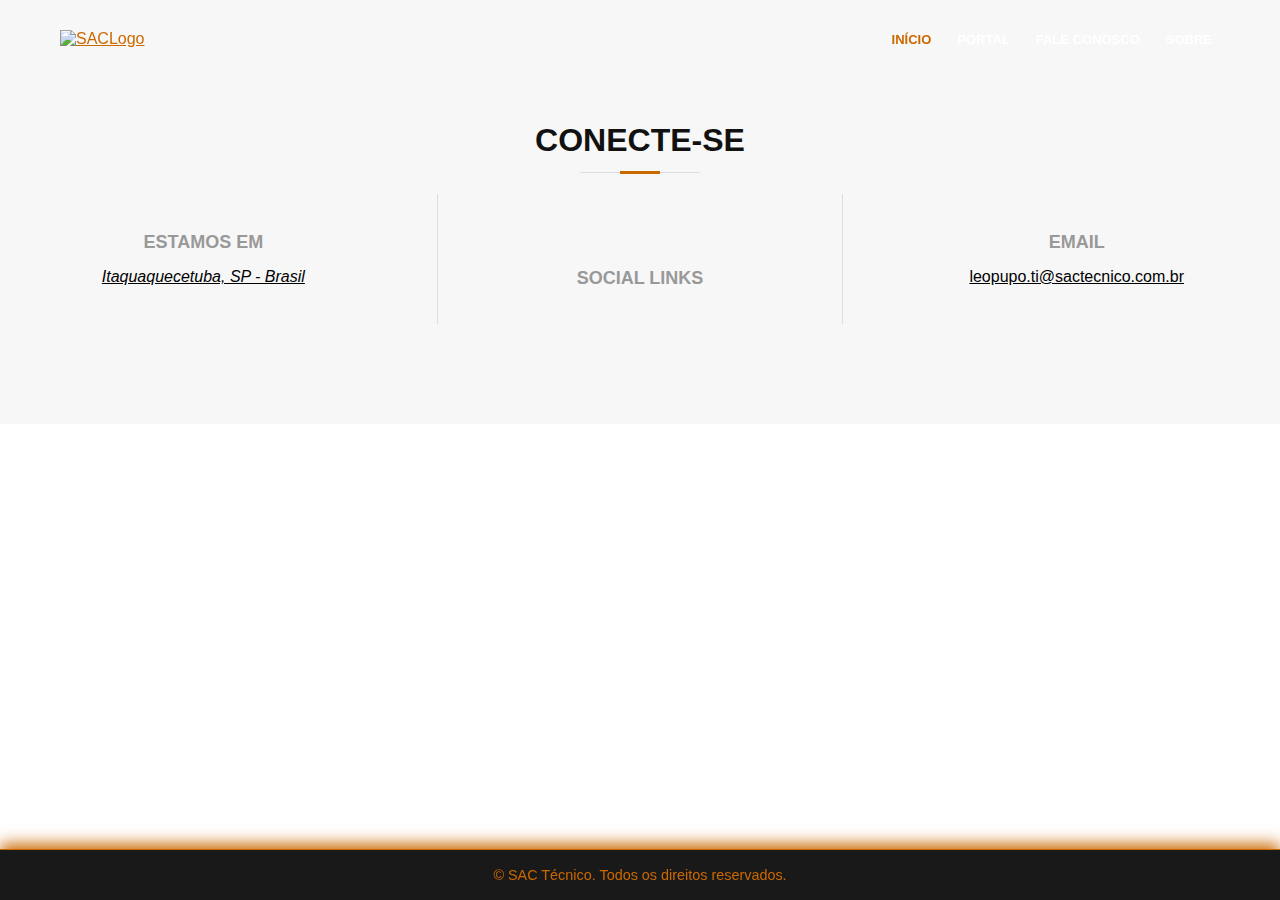
==== commit 66f165d5: "Merge branch 'pupoleo' into portais" ====
--- a/contato.html
+++ b/contato.html
@@ -47,7 +47,7 @@
 </header>
 <!-- #header -->
 <body class="no-scroll">
-  <section id="contact" class="section-bg wow fadeInUp" style="padding-top: 30px">
+<section id="contact" class="section-bg wow fadeInUp" style="padding-top: 30px">
   <div class="container">
     <div class="section-header">
       <h3>Conecte-se</h3>
--- a/css/style.css
+++ b/css/style.css
@@ -1,18 +1,22 @@
-/*
-  Theme Name: BizPage
-  Theme URL: https://bootstrapmade.com/bizpage-bootstrap-business-template/
-  Author: BootstrapMade.com
-  License: https://bootstrapmade.com/license/
-*/
-
-/*--------------------------------------------------------------
-# General
---------------------------------------------------------------*/
-
+
+/* style.css - Estilos GLOBAIS para todas as páginas */
+:root {
+  --footer-height: 50px;
+  --neon-color: rgba(0, 243, 255, 0.8);
+}
+
+/* Estrutura Básica */
 body {
-  background: #11014d;
-  color: #faf9f9;
+  background: #fff;
+  color: #666666;
   font-family: "Open Sans", sans-serif;
+  margin: 0;
+  padding: 0;
+}
+
+body.no-scroll {
+  overflow: hidden;
+  height: 100vh;
 }
 
 a {
@@ -20,11 +24,8 @@
   transition: 0.5s;
 }
 
-a:hover,
-a:active,
-a:focus {
+a:hover {
   color: #18d36e;
-  outline: none;
   text-decoration: none;
 }
 
@@ -79,7 +80,7 @@
   bottom: 0;
   z-index: 9999;
   overflow: hidden;
-  background: #11014d;
+  background: #fff;
 }
 
 #preloader:before {
@@ -137,104 +138,40 @@
 
 #header.header-scrolled {
   background: rgba(0, 0, 0, 0.9);
-  opacity: 0;
   padding: 20px 0;
   height: 72px;
   transition: all 0.5s;
-}
-
-#header #logo {
-  float: left;
-}
-
-#header #logo h1 {
-  font-size: 34px;
-  margin: 0;
-  padding: 0;
-  line-height: 1;
+
+}
+
+#header #logo img {
+  height: 46px;
+}
+
+/* Navegação */
+.nav-menu a {
   font-family: "Montserrat", sans-serif;
   font-weight: 700;
-  letter-spacing: 3px;
-}
-
-#header #logo h1 a,
-#header #logo h1 a:hover {
-  color: #fff;
-  padding-left: 10px;
-  border-left: 4px solid #cc6800;
-}
-
-#header #logo img {
-  padding: 0;
-  margin: 0;
-}
-
-
-.checkbox-group {
-  margin-bottom: 20px;
-}
-
-.checkbox-group label {
-  font-size: 18px;
-  display: flex;
-  align-items: center;
-  cursor: pointer;
-}
-
-.checkbox-group p {
-  font-size: 14px;
-  color: #555;
-  margin-left: 25px;
-}
-
-.btn-get-started {
-  display: block;
-  width: 100%;
-  padding: 10px;
-  font-size: 16px;
-  color: white;
-  background-color: #007bff;
-  border: none;
-  cursor: pointer;
-  border-radius: 5px;
-  text-align: center;
-}
-
-.btn-get-started:hover {
-  background-color: #0056b3;
-}
-.form-container {
-  display: flex;
-  justify-content: center;
-  align-items: center;
-  width: 100%;
-  max-width: 700px; /* Limita a largura do formulário */
-  height: 90vh; /* Mantém o formulário responsivo */
-  padding: 50px;
-  background: white;
-  box-shadow: 0px 0px 10px rgba(0, 0, 0, 0.1); /* Pequena sombra para destaque */
-  border-radius: 8px;
-}
-
-iframe {
-  width: 100%;
-  height: 100%;
-  border: none;
-}
+  text-transform: uppercase;
+  color: #fff;
+}
+
 /*--------------------------------------------------------------
 # Intro Section
 --------------------------------------------------------------*/
 
 #intro {
   display: table;
-  /* padding-top: 92px; */
   width: 100%;
   height: 100vh;
   background: #000;
-}
-
+  
+.nav-menu > .menu-active > a {
+  color: #cc6800 !important;
+}
+
+/* Carrossel Principal */
 #intro .carousel-item {
-  width: 100%;
   height: 100vh;
   background-size: cover;
   background-position: center;
@@ -278,76 +215,25 @@
 }
 
 
+}
+
 #intro .carousel-content {
+  text-align: center;
   padding-top: 92px;
-  text-align: center;
 }
 
 #intro h2 {
   color: #fff;
   margin-bottom: 30px;
+
   font-size: 48px;
-  font-weight: 700;
-}
-
-#intro p {
-  width: 80%;
-  margin: 0 auto 30px auto;
-  color: #fff;
-}
-
-#intro .carousel-fade {
-  overflow: hidden;
-}
-
-#intro .carousel-fade .carousel-inner .carousel-item {
-  transition-property: opacity;
-}
-
-#intro .carousel-fade .carousel-inner .carousel-item,
-#intro .carousel-fade .carousel-inner .active.carousel-item-left,
-#intro .carousel-fade .carousel-inner .active.carousel-item-right {
-  opacity: 0;
-}
-
-#intro .carousel-fade .carousel-inner .active,
-#intro .carousel-fade .carousel-inner .carousel-item-next.carousel-item-left,
-#intro .carousel-fade .carousel-inner .carousel-item-prev.carousel-item-right {
-  opacity: 1;
-  transition: 0.5s;
-}
-
-#intro .carousel-fade .carousel-inner .carousel-item-next,
-#intro .carousel-fade .carousel-inner .carousel-item-prev,
-#intro .carousel-fade .carousel-inner .active.carousel-item-left,
-#intro .carousel-fade .carousel-inner .active.carousel-item-right {
-  left: 0;
-  -webkit-transform: translate3d(0, 0, 0);
-  transform: translate3d(0, 0, 0);
-}
-
-#intro .carousel-control-prev,
-#intro .carousel-control-next {
-  width: 10%;
-}
-
-#intro .carousel-control-next-icon,
-#intro .carousel-control-prev-icon {
-  background: none;
-  font-size: 32px;
-  line-height: 1;
-}
-
-#intro .carousel-indicators li {
-  cursor: pointer;
-}
-
-#intro .btn-get-started {
-  font-family: "Montserrat", sans-serif;
-  font-weight: 500;
-  font-size: 16px;
-  letter-spacing: 1px;
-  display: inline-block;
+  color: #fff;
+  margin-bottom: 60px;
+}
+
+.btn-get-started {
+  background: #cc6800;
+  color: #fff !important;
   padding: 8px 32px;
   border-radius: 50px;
   transition: 0.5s;
@@ -359,45 +245,6 @@
 #intro .btn-get-started:hover {
   background: #fff;
   color: #cc6800;
-}
-
-
-/*--------------------------------------------------------------
-# Media Queries
---------------------------------------------------------------*/
-
-/* Ajuste de tamanho da fonte e layout para telas menores */
-@media (max-width: 1199px) {
-  #intro h2 {
-      font-size: 40px;
-  }
-}
-
-@media (max-width: 991px) {
-  #intro h2 {
-      font-size: 32px;
-  }
-  #intro p {
-      width: 90%;
-  }
-}
-
-@media (max-width: 767px) {
-  #intro h2 {
-      font-size: 28px;
-  }
-  #intro p {
-      width: 100%;
-  }
-}
-
-@media (max-width: 575px) {
-  #intro h2 {
-      font-size: 24px;
-  }
-  #intro p {
-      font-size: 14px;
-  }
 }
 
 /*--------------------------------------------------------------
@@ -649,13 +496,12 @@
 
 .section-header h3 {
   font-size: 32px;
-  color: #fcf9f9;
+  color: #111;
   text-transform: uppercase;
   text-align: center;
   font-weight: 700;
   position: relative;
   padding-bottom: 15px;
-  padding-top: 92px;
 }
 
 .section-header h3::before {
@@ -683,14 +529,14 @@
 .section-header p {
   text-align: center;
   padding-bottom: 30px;
-  color: #f8f8f8;
+  color: #333;
 }
 
 /* Section with background
 --------------------------------*/
 
 .section-bg {
-  background: #11014d;
+  background: #f7f7f7;
 }
 
 /* Featured Services Section
@@ -1374,11 +1220,11 @@
   margin-bottom: 15px;
   font-weight: bold;
   text-transform: uppercase;
-  color: #faf8f8;
+  color: #999;
 }
 
 #contact .contact-info a {
-  color: #f7f6f6;
+  color: #000;
 }
 
 #contact .contact-info a:hover {
@@ -1450,31 +1296,6 @@
 # Footer
 --------------------------------------------------------------*/
 
-.fixed-footer {
-  position: fixed;
-  bottom: 0;
-  left: 0;  right: 0;
-  height: var(--footer-height);
-  background: rgba(0, 0, 0, 0.9);
-  border-top: 1px solid #cc6800;
-  box-shadow: 0 -5px 15px #cc6800;
-  z-index: 1000;
-  display: flex;
-  align-items: center;
-  justify-content: center;
-  font-size: 0.9em;
-}
-
-#footer .copyright {
-  text-align: center;
-  padding-top: 30px;
-}
-
-#footer .credits {
-  font-size: 13px;
-  color: #ddd;
-}
-
 #footer {
   background: #000;
   padding: 0 0 30px 0;
@@ -1482,25 +1303,15 @@
   font-size: 14px;
 }
 
-footer .footer-content {
-  max-width: 1200px;
-  margin: 0 auto;
-  display: flex;
-  justify-content: space-between;
-  align-items: center;
-  flex-wrap: wrap;
-  padding: 0 20px;
-}
-
 #footer .footer-top {
   background: #111;
   padding: 60px 0 30px 0;
-} 
+}
 
 #footer .footer-top .footer-info {
   margin-bottom: 30px;
 }
-/*
+
 #footer .footer-top .footer-info h3 {
   font-size: 34px;
   margin: 0 0 20px 0;
@@ -1529,7 +1340,7 @@
   padding: 8px 0;
   margin-right: 4px;
   border-radius: 50%;
-  text-align: right;
+  text-align: center;
   width: 36px;
   height: 36px;
   transition: 0.3s;
@@ -1552,7 +1363,7 @@
 #footer .footer-top h4::before,
 #footer .footer-top h4::after {
   content: '';
-  position: right;
+  position: absolute;
   left: 0;
   bottom: 0;
   height: 2px;
@@ -1631,9 +1442,18 @@
 
 #footer .footer-top .footer-newsletter input[type="submit"]:hover {
   background: #13a456;
-} */
-
-
+}
+
+#footer .copyright {
+  text-align: center;
+  padding-top: 30px;
+}
+
+#footer .credits {
+  text-align: center;
+  font-size: 13px;
+  color: #ddd;
+}
 
 /*--------------------------------------------------------------
 # Responsive Media Queries
@@ -1695,10 +1515,39 @@
   }
 
   #nav-menu-container {
-    display: flexbox;
+    display: none;
   }
 
   #mobile-nav-toggle {
     display: inline;
+
+}
+
+/* Footer Fixo */
+.fixed-footer {
+  position: fixed;
+  bottom: 0;
+  width: 100%;
+  height: var(--footer-height);
+  background: rgba(0, 0, 0, 0.9);
+  border-top: 1px solid #cc6800;
+  display: flex;
+  align-items: center;
+  justify-content: center;
+  z-index: 1000;
+}
+
+/* Media Queries Globais */
+@media (max-width: 768px) {
+  #nav-menu-container {
+    display: none;
+  }
+  
+  #mobile-nav-toggle {
+    display: inline-block;
+  }
+  
+  #intro h2 {
+    font-size: 28px;
   }
 }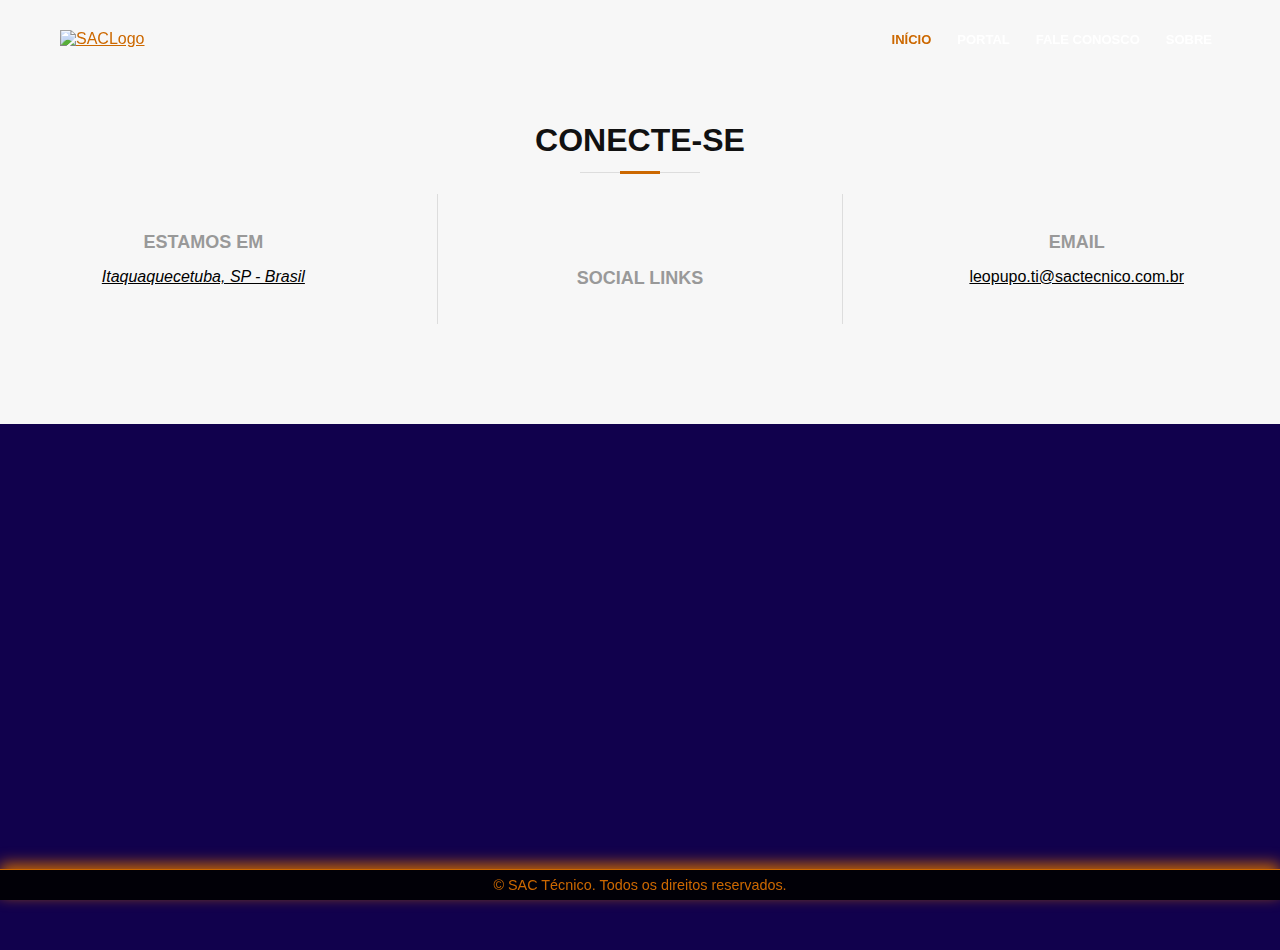
==== commit a8523fd8: "reform css" ====
--- a/contato.html
+++ b/contato.html
@@ -26,13 +26,13 @@
   
   
 </head>
-<body>
+<body class="no-scroll">
 <!--==========================
   Header
 ============================-->
 <header id="header">
   <div class="container-fluid">
-    <div id="logo" class="pull-left">     
+    <div id="logo" class="pull-left">
       <a href="https://sactecnico.com.br"><img src="img/logoheader.png" alt="SACLogo" title="SACLogo" /></a>
     </div>
     <nav id="nav-menu-container">
@@ -46,7 +46,7 @@
   </div>
 </header>
 <!-- #header -->
-<body class="no-scroll">
+ 
 <section id="contact" class="section-bg wow fadeInUp" style="padding-top: 30px">
   <div class="container">
     <div class="section-header">
--- a/css/style.css
+++ b/css/style.css
@@ -1,17 +1,22 @@
 
 /* style.css - Estilos GLOBAIS para todas as páginas */
 :root {
+  --azul-escuro: #11014d;
+  --laranja-principal: #cc6800;
+  --laranja-hover: #ff8c00;
+  --texto-claro: #f8f9fa;
   --footer-height: 50px;
   --neon-color: rgba(0, 243, 255, 0.8);
 }
 
 /* Estrutura Básica */
 body {
-  background: #fff;
-  color: #666666;
+  background: var(--azul-escuro);
+  color: var(--texto-claro);
   font-family: "Open Sans", sans-serif;
   margin: 0;
   padding: 0;
+  padding-bottom: var(--footer-height); /* Espaço para o footer */
 }
 
 body.no-scroll {
@@ -163,16 +168,21 @@
 #intro {
   display: table;
   width: 100%;
-  height: 100vh;
+  height: calc(100vh - var(--footer-height));
   background: #000;
+  overflow: hidden;
   
 .nav-menu > .menu-active > a {
   color: #cc6800 !important;
 }
 
 /* Carrossel Principal */
+  /* Ajuste na altura do carrossel */
+#introCarousel {
+  height: calc(100vh - var(--footer-height)) !important;
+}
 #intro .carousel-item {
-  height: 100vh;
+  height: calc(100vh - var(--footer-height));
   background-size: cover;
   background-position: center;
   background-repeat: no-repeat;
@@ -1411,17 +1421,17 @@
   color: #cc6800;
 }
 
-#footer .footer-top .footer-contact {
+/* #footer .footer-top .footer-contact {
   margin-bottom: 30px;
-}
+} */
 
 #footer .footer-top .footer-contact p {
   line-height: 26px;
 }
 
-#footer .footer-top .footer-newsletter {
+/* #footer .footer-top .footer-newsletter {
   margin-bottom: 30px;
-}
+} */
 
 #footer .footer-top .footer-newsletter input[type="email"] {
   border: 0;
@@ -1496,7 +1506,7 @@
     padding-right: 60px;
   }
 }
-
+/* 
 @media (max-width: 768px) {
   .back-to-top {
     bottom: 15px;
@@ -1521,14 +1531,14 @@
   #mobile-nav-toggle {
     display: inline;
 
-}
+} */
 
 /* Footer Fixo */
 .fixed-footer {
   position: fixed;
   bottom: 0;
   width: 100%;
-  height: var(--footer-height);
+  height: 30px;
   background: rgba(0, 0, 0, 0.9);
   border-top: 1px solid #cc6800;
   display: flex;
